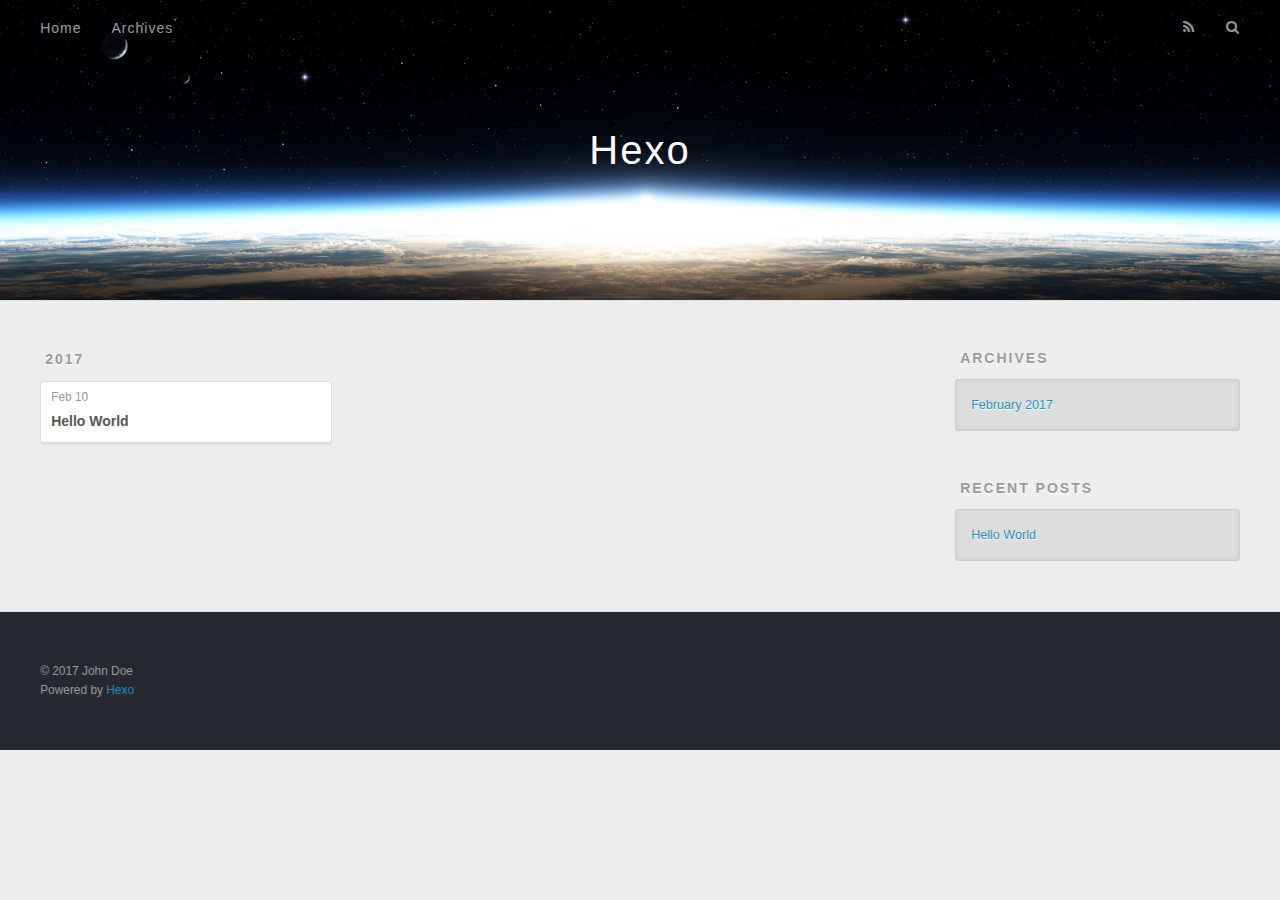
==== archives/index.html @ d7da6ee5 "Site updated: 2017-02-10 15:48:55" ====
<!DOCTYPE html>
<html>
<head>
  <meta charset="utf-8">
  
  <title>Archives | Hexo</title>
  <meta name="viewport" content="width=device-width, initial-scale=1, maximum-scale=1">
  <meta property="og:type" content="website">
<meta property="og:title" content="Hexo">
<meta property="og:url" content="http://yoursite.com/archives/index.html">
<meta property="og:site_name" content="Hexo">
<meta name="twitter:card" content="summary">
<meta name="twitter:title" content="Hexo">
  
    <link rel="alternate" href="/atom.xml" title="Hexo" type="application/atom+xml">
  
  
    <link rel="icon" href="/favicon.png">
  
  
    <link href="//fonts.googleapis.com/css?family=Source+Code+Pro" rel="stylesheet" type="text/css">
  
  <link rel="stylesheet" href="/css/style.css">
  

</head>

<body>
  <div id="container">
    <div id="wrap">
      <header id="header">
  <div id="banner"></div>
  <div id="header-outer" class="outer">
    <div id="header-title" class="inner">
      <h1 id="logo-wrap">
        <a href="/" id="logo">Hexo</a>
      </h1>
      
    </div>
    <div id="header-inner" class="inner">
      <nav id="main-nav">
        <a id="main-nav-toggle" class="nav-icon"></a>
        
          <a class="main-nav-link" href="/">Home</a>
        
          <a class="main-nav-link" href="/archives">Archives</a>
        
      </nav>
      <nav id="sub-nav">
        
          <a id="nav-rss-link" class="nav-icon" href="/atom.xml" title="RSS Feed"></a>
        
        <a id="nav-search-btn" class="nav-icon" title="Search"></a>
      </nav>
      <div id="search-form-wrap">
        <form action="//google.com/search" method="get" accept-charset="UTF-8" class="search-form"><input type="search" name="q" results="0" class="search-form-input" placeholder="Search"><button type="submit" class="search-form-submit">&#xF002;</button><input type="hidden" name="sitesearch" value="http://yoursite.com"></form>
      </div>
    </div>
  </div>
</header>
      <div class="outer">
        <section id="main">
  
  
    
    
      
      
      <section class="archives-wrap">
        <div class="archive-year-wrap">
          <a href="/archives/2017" class="archive-year">2017</a>
        </div>
        <div class="archives">
    
    <article class="archive-article archive-type-post">
  <div class="archive-article-inner">
    <header class="archive-article-header">
      <a href="/2017/02/10/hello-world/" class="archive-article-date">
  <time datetime="2017-02-10T07:02:36.493Z" itemprop="datePublished">Feb 10</time>
</a>
      
  
    <h1 itemprop="name">
      <a class="archive-article-title" href="/2017/02/10/hello-world/">Hello World</a>
    </h1>
  

    </header>
  </div>
</article>
  
  
    </div></section>
  

</section>
        
          <aside id="sidebar">
  
    

  
    

  
    
  
    
  <div class="widget-wrap">
    <h3 class="widget-title">Archives</h3>
    <div class="widget">
      <ul class="archive-list"><li class="archive-list-item"><a class="archive-list-link" href="/archives/2017/02/">February 2017</a></li></ul>
    </div>
  </div>


  
    
  <div class="widget-wrap">
    <h3 class="widget-title">Recent Posts</h3>
    <div class="widget">
      <ul>
        
          <li>
            <a href="/2017/02/10/hello-world/">Hello World</a>
          </li>
        
      </ul>
    </div>
  </div>

  
</aside>
        
      </div>
      <footer id="footer">
  
  <div class="outer">
    <div id="footer-info" class="inner">
      &copy; 2017 John Doe<br>
      Powered by <a href="http://hexo.io/" target="_blank">Hexo</a>
    </div>
  </div>
</footer>
    </div>
    <nav id="mobile-nav">
  
    <a href="/" class="mobile-nav-link">Home</a>
  
    <a href="/archives" class="mobile-nav-link">Archives</a>
  
</nav>
    

<script src="//ajax.googleapis.com/ajax/libs/jquery/2.0.3/jquery.min.js"></script>


  <link rel="stylesheet" href="/fancybox/jquery.fancybox.css">
  <script src="/fancybox/jquery.fancybox.pack.js"></script>


<script src="/js/script.js"></script>

  </div>
</body>
</html>
---- css/style.css ----
body {
  width: 100%;
}
body:before,
body:after {
  content: "";
  display: table;
}
body:after {
  clear: both;
}
html,
body,
div,
span,
applet,
object,
iframe,
h1,
h2,
h3,
h4,
h5,
h6,
p,
blockquote,
pre,
a,
abbr,
acronym,
address,
big,
cite,
code,
del,
dfn,
em,
img,
ins,
kbd,
q,
s,
samp,
small,
strike,
strong,
sub,
sup,
tt,
var,
dl,
dt,
dd,
ol,
ul,
li,
fieldset,
form,
label,
legend,
table,
caption,
tbody,
tfoot,
thead,
tr,
th,
td {
  margin: 0;
  padding: 0;
  border: 0;
  outline: 0;
  font-weight: inherit;
  font-style: inherit;
  font-family: inherit;
  font-size: 100%;
  vertical-align: baseline;
}
body {
  line-height: 1;
  color: #000;
  background: #fff;
}
ol,
ul {
  list-style: none;
}
table {
  border-collapse: separate;
  border-spacing: 0;
  vertical-align: middle;
}
caption,
th,
td {
  text-align: left;
  font-weight: normal;
  vertical-align: middle;
}
a img {
  border: none;
}
input,
button {
  margin: 0;
  padding: 0;
}
input::-moz-focus-inner,
button::-moz-focus-inner {
  border: 0;
  padding: 0;
}
@font-face {
  font-family: FontAwesome;
  font-style: normal;
  font-weight: normal;
  src: url("fonts/fontawesome-webfont.eot?v=#4.0.3");
  src: url("fonts/fontawesome-webfont.eot?#iefix&v=#4.0.3") format("embedded-opentype"), url("fonts/fontawesome-webfont.woff?v=#4.0.3") format("woff"), url("fonts/fontawesome-webfont.ttf?v=#4.0.3") format("truetype"), url("fonts/fontawesome-webfont.svg#fontawesomeregular?v=#4.0.3") format("svg");
}
html,
body,
#container {
  height: 100%;
}
body {
  background: #eee;
  font: 14px "Helvetica Neue", Helvetica, Arial, sans-serif;
  -webkit-text-size-adjust: 100%;
}
.outer {
  max-width: 1220px;
  margin: 0 auto;
  padding: 0 20px;
}
.outer:before,
.outer:after {
  content: "";
  display: table;
}
.outer:after {
  clear: both;
}
.inner {
  display: inline;
  float: left;
  width: 98.33333333333333%;
  margin: 0 0.833333333333333%;
}
.left,
.alignleft {
  float: left;
}
.right,
.alignright {
  float: right;
}
.clear {
  clear: both;
}
#container {
  position: relative;
}
.mobile-nav-on {
  overflow: hidden;
}
#wrap {
  height: 100%;
  width: 100%;
  position: absolute;
  top: 0;
  left: 0;
  -webkit-transition: 0.2s ease-out;
  -moz-transition: 0.2s ease-out;
  -ms-transition: 0.2s ease-out;
  transition: 0.2s ease-out;
  z-index: 1;
  background: #eee;
}
.mobile-nav-on #wrap {
  left: 280px;
}
@media screen and (min-width: 768px) {
  #main {
    display: inline;
    float: left;
    width: 73.33333333333333%;
    margin: 0 0.833333333333333%;
  }
}
.article-date,
.article-category-link,
.archive-year,
.widget-title {
  text-decoration: none;
  text-transform: uppercase;
  letter-spacing: 2px;
  color: #999;
  margin-bottom: 1em;
  margin-left: 5px;
  line-height: 1em;
  text-shadow: 0 1px #fff;
  font-weight: bold;
}
.article-inner,
.archive-article-inner {
  background: #fff;
  -webkit-box-shadow: 1px 2px 3px #ddd;
  box-shadow: 1px 2px 3px #ddd;
  border: 1px solid #ddd;
  border-radius: 3px;
}
.article-entry h1,
.widget h1 {
  font-size: 2em;
}
.article-entry h2,
.widget h2 {
  font-size: 1.5em;
}
.article-entry h3,
.widget h3 {
  font-size: 1.3em;
}
.article-entry h4,
.widget h4 {
  font-size: 1.2em;
}
.article-entry h5,
.widget h5 {
  font-size: 1em;
}
.article-entry h6,
.widget h6 {
  font-size: 1em;
  color: #999;
}
.article-entry hr,
.widget hr {
  border: 1px dashed #ddd;
}
.article-entry strong,
.widget strong {
  font-weight: bold;
}
.article-entry em,
.widget em,
.article-entry cite,
.widget cite {
  font-style: italic;
}
.article-entry sup,
.widget sup,
.article-entry sub,
.widget sub {
  font-size: 0.75em;
  line-height: 0;
  position: relative;
  vertical-align: baseline;
}
.article-entry sup,
.widget sup {
  top: -0.5em;
}
.article-entry sub,
.widget sub {
  bottom: -0.2em;
}
.article-entry small,
.widget small {
  font-size: 0.85em;
}
.article-entry acronym,
.widget acronym,
.article-entry abbr,
.widget abbr {
  border-bottom: 1px dotted;
}
.article-entry ul,
.widget ul,
.article-entry ol,
.widget ol,
.article-entry dl,
.widget dl {
  margin: 0 20px;
  line-height: 1.6em;
}
.article-entry ul ul,
.widget ul ul,
.article-entry ol ul,
.widget ol ul,
.article-entry ul ol,
.widget ul ol,
.article-entry ol ol,
.widget ol ol {
  margin-top: 0;
  margin-bottom: 0;
}
.article-entry ul,
.widget ul {
  list-style: disc;
}
.article-entry ol,
.widget ol {
  list-style: decimal;
}
.article-entry dt,
.widget dt {
  font-weight: bold;
}
#header {
  height: 300px;
  position: relative;
  border-bottom: 1px solid #ddd;
}
#header:before,
#header:after {
  content: "";
  position: absolute;
  left: 0;
  right: 0;
  height: 40px;
}
#header:before {
  top: 0;
  background: -webkit-linear-gradient(rgba(0,0,0,0.2), transparent);
  background: -moz-linear-gradient(rgba(0,0,0,0.2), transparent);
  background: -ms-linear-gradient(rgba(0,0,0,0.2), transparent);
  background: linear-gradient(rgba(0,0,0,0.2), transparent);
}
#header:after {
  bottom: 0;
  background: -webkit-linear-gradient(transparent, rgba(0,0,0,0.2));
  background: -moz-linear-gradient(transparent, rgba(0,0,0,0.2));
  background: -ms-linear-gradient(transparent, rgba(0,0,0,0.2));
  background: linear-gradient(transparent, rgba(0,0,0,0.2));
}
#header-outer {
  height: 100%;
  position: relative;
}
#header-inner {
  position: relative;
  overflow: hidden;
}
#banner {
  position: absolute;
  top: 0;
  left: 0;
  width: 100%;
  height: 100%;
  background: url("images/banner.jpg") center #000;
  -webkit-background-size: cover;
  -moz-background-size: cover;
  background-size: cover;
  z-index: -1;
}
#header-title {
  text-align: center;
  height: 40px;
  position: absolute;
  top: 50%;
  left: 0;
  margin-top: -20px;
}
#logo,
#subtitle {
  text-decoration: none;
  color: #fff;
  font-weight: 300;
  text-shadow: 0 1px 4px rgba(0,0,0,0.3);
}
#logo {
  font-size: 40px;
  line-height: 40px;
  letter-spacing: 2px;
}
#subtitle {
  font-size: 16px;
  line-height: 16px;
  letter-spacing: 1px;
}
#subtitle-wrap {
  margin-top: 16px;
}
#main-nav {
  float: left;
  margin-left: -15px;
}
.nav-icon,
.main-nav-link {
  float: left;
  color: #fff;
  opacity: 0.6;
  text-decoration: none;
  text-shadow: 0 1px rgba(0,0,0,0.2);
  -webkit-transition: opacity 0.2s;
  -moz-transition: opacity 0.2s;
  -ms-transition: opacity 0.2s;
  transition: opacity 0.2s;
  display: block;
  padding: 20px 15px;
}
.nav-icon:hover,
.main-nav-link:hover {
  opacity: 1;
}
.nav-icon {
  font-family: FontAwesome;
  text-align: center;
  font-size: 14px;
  width: 14px;
  height: 14px;
  padding: 20px 15px;
  position: relative;
  cursor: pointer;
}
.main-nav-link {
  font-weight: 300;
  letter-spacing: 1px;
}
@media screen and (max-width: 479px) {
  .main-nav-link {
    display: none;
  }
}
#main-nav-toggle {
  display: none;
}
#main-nav-toggle:before {
  content: "\f0c9";
}
@media screen and (max-width: 479px) {
  #main-nav-toggle {
    display: block;
  }
}
#sub-nav {
  float: right;
  margin-right: -15px;
}
#nav-rss-link:before {
  content: "\f09e";
}
#nav-search-btn:before {
  content: "\f002";
}
#search-form-wrap {
  position: absolute;
  top: 15px;
  width: 150px;
  height: 30px;
  right: -150px;
  opacity: 0;
  -webkit-transition: 0.2s ease-out;
  -moz-transition: 0.2s ease-out;
  -ms-transition: 0.2s ease-out;
  transition: 0.2s ease-out;
}
#search-form-wrap.on {
  opacity: 1;
  right: 0;
}
@media screen and (max-width: 479px) {
  #search-form-wrap {
    width: 100%;
    right: -100%;
  }
}
.search-form {
  position: absolute;
  top: 0;
  left: 0;
  right: 0;
  background: #fff;
  padding: 5px 15px;
  border-radius: 15px;
  -webkit-box-shadow: 0 0 10px rgba(0,0,0,0.3);
  box-shadow: 0 0 10px rgba(0,0,0,0.3);
}
.search-form-input {
  border: none;
  background: none;
  color: #555;
  width: 100%;
  font: 13px "Helvetica Neue", Helvetica, Arial, sans-serif;
  outline: none;
}
.search-form-input::-webkit-search-results-decoration,
.search-form-input::-webkit-search-cancel-button {
  -webkit-appearance: none;
}
.search-form-submit {
  position: absolute;
  top: 50%;
  right: 10px;
  margin-top: -7px;
  font: 13px FontAwesome;
  border: none;
  background: none;
  color: #bbb;
  cursor: pointer;
}
.search-form-submit:hover,
.search-form-submit:focus {
  color: #777;
}
.article {
  margin: 50px 0;
}
.article-inner {
  overflow: hidden;
}
.article-meta:before,
.article-meta:after {
  content: "";
  display: table;
}
.article-meta:after {
  clear: both;
}
.article-date {
  float: left;
}
.article-category {
  float: left;
  line-height: 1em;
  color: #ccc;
  text-shadow: 0 1px #fff;
  margin-left: 8px;
}
.article-category:before {
  content: "\2022";
}
.article-category-link {
  margin: 0 12px 1em;
}
.article-header {
  padding: 20px 20px 0;
}
.article-title {
  text-decoration: none;
  font-size: 2em;
  font-weight: bold;
  color: #555;
  line-height: 1.1em;
  -webkit-transition: color 0.2s;
  -moz-transition: color 0.2s;
  -ms-transition: color 0.2s;
  transition: color 0.2s;
}
a.article-title:hover {
  color: #258fb8;
}
.article-entry {
  color: #555;
  padding: 0 20px;
}
.article-entry:before,
.article-entry:after {
  content: "";
  display: table;
}
.article-entry:after {
  clear: both;
}
.article-entry p,
.article-entry table {
  line-height: 1.6em;
  margin: 1.6em 0;
}
.article-entry h1,
.article-entry h2,
.article-entry h3,
.article-entry h4,
.article-entry h5,
.article-entry h6 {
  font-weight: bold;
}
.article-entry h1,
.article-entry h2,
.article-entry h3,
.article-entry h4,
.article-entry h5,
.article-entry h6 {
  line-height: 1.1em;
  margin: 1.1em 0;
}
.article-entry a {
  color: #258fb8;
  text-decoration: none;
}
.article-entry a:hover {
  text-decoration: underline;
}
.article-entry ul,
.article-entry ol,
.article-entry dl {
  margin-top: 1.6em;
  margin-bottom: 1.6em;
}
.article-entry img,
.article-entry video {
  max-width: 100%;
  height: auto;
  display: block;
  margin: auto;
}
.article-entry iframe {
  border: none;
}
.article-entry table {
  width: 100%;
  border-collapse: collapse;
  border-spacing: 0;
}
.article-entry th {
  font-weight: bold;
  border-bottom: 3px solid #ddd;
  padding-bottom: 0.5em;
}
.article-entry td {
  border-bottom: 1px solid #ddd;
  padding: 10px 0;
}
.article-entry blockquote {
  font-family: Georgia, "Times New Roman", serif;
  font-size: 1.4em;
  margin: 1.6em 20px;
  text-align: center;
}
.article-entry blockquote footer {
  font-size: 14px;
  margin: 1.6em 0;
  font-family: "Helvetica Neue", Helvetica, Arial, sans-serif;
}
.article-entry blockquote footer cite:before {
  content: "—";
  padding: 0 0.5em;
}
.article-entry .pullquote {
  text-align: left;
  width: 45%;
  margin: 0;
}
.article-entry .pullquote.left {
  margin-left: 0.5em;
  margin-right: 1em;
}
.article-entry .pullquote.right {
  margin-right: 0.5em;
  margin-left: 1em;
}
.article-entry .caption {
  color: #999;
  display: block;
  font-size: 0.9em;
  margin-top: 0.5em;
  position: relative;
  text-align: center;
}
.article-entry .video-container {
  position: relative;
  padding-top: 56.25%;
  height: 0;
  overflow: hidden;
}
.article-entry .video-container iframe,
.article-entry .video-container object,
.article-entry .video-container embed {
  position: absolute;
  top: 0;
  left: 0;
  width: 100%;
  height: 100%;
  margin-top: 0;
}
.article-more-link a {
  display: inline-block;
  line-height: 1em;
  padding: 6px 15px;
  border-radius: 15px;
  background: #eee;
  color: #999;
  text-shadow: 0 1px #fff;
  text-decoration: none;
}
.article-more-link a:hover {
  background: #258fb8;
  color: #fff;
  text-decoration: none;
  text-shadow: 0 1px #1e7293;
}
.article-footer {
  font-size: 0.85em;
  line-height: 1.6em;
  border-top: 1px solid #ddd;
  padding-top: 1.6em;
  margin: 0 20px 20px;
}
.article-footer:before,
.article-footer:after {
  content: "";
  display: table;
}
.article-footer:after {
  clear: both;
}
.article-footer a {
  color: #999;
  text-decoration: none;
}
.article-footer a:hover {
  color: #555;
}
.article-tag-list-item {
  float: left;
  margin-right: 10px;
}
.article-tag-list-link:before {
  content: "#";
}
.article-comment-link {
  float: right;
}
.article-comment-link:before {
  content: "\f075";
  font-family: FontAwesome;
  padding-right: 8px;
}
.article-share-link {
  cursor: pointer;
  float: right;
  margin-left: 20px;
}
.article-share-link:before {
  content: "\f064";
  font-family: FontAwesome;
  padding-right: 6px;
}
#article-nav {
  position: relative;
}
#article-nav:before,
#article-nav:after {
  content: "";
  display: table;
}
#article-nav:after {
  clear: both;
}
@media screen and (min-width: 768px) {
  #article-nav {
    margin: 50px 0;
  }
  #article-nav:before {
    width: 8px;
    height: 8px;
    position: absolute;
    top: 50%;
    left: 50%;
    margin-top: -4px;
    margin-left: -4px;
    content: "";
    border-radius: 50%;
    background: #ddd;
    -webkit-box-shadow: 0 1px 2px #fff;
    box-shadow: 0 1px 2px #fff;
  }
}
.article-nav-link-wrap {
  text-decoration: none;
  text-shadow: 0 1px #fff;
  color: #999;
  -webkit-box-sizing: border-box;
  -moz-box-sizing: border-box;
  box-sizing: border-box;
  margin-top: 50px;
  text-align: center;
  display: block;
}
.article-nav-link-wrap:hover {
  color: #555;
}
@media screen and (min-width: 768px) {
  .article-nav-link-wrap {
    width: 50%;
    margin-top: 0;
  }
}
@media screen and (min-width: 768px) {
  #article-nav-newer {
    float: left;
    text-align: right;
    padding-right: 20px;
  }
}
@media screen and (min-width: 768px) {
  #article-nav-older {
    float: right;
    text-align: left;
    padding-left: 20px;
  }
}
.article-nav-caption {
  text-transform: uppercase;
  letter-spacing: 2px;
  color: #ddd;
  line-height: 1em;
  font-weight: bold;
}
#article-nav-newer .article-nav-caption {
  margin-right: -2px;
}
.article-nav-title {
  font-size: 0.85em;
  line-height: 1.6em;
  margin-top: 0.5em;
}
.article-share-box {
  position: absolute;
  display: none;
  background: #fff;
  -webkit-box-shadow: 1px 2px 10px rgba(0,0,0,0.2);
  box-shadow: 1px 2px 10px rgba(0,0,0,0.2);
  border-radius: 3px;
  margin-left: -145px;
  overflow: hidden;
  z-index: 1;
}
.article-share-box.on {
  display: block;
}
.article-share-input {
  width: 100%;
  background: none;
  -webkit-box-sizing: border-box;
  -moz-box-sizing: border-box;
  box-sizing: border-box;
  font: 14px "Helvetica Neue", Helvetica, Arial, sans-serif;
  padding: 0 15px;
  color: #555;
  outline: none;
  border: 1px solid #ddd;
  border-radius: 3px 3px 0 0;
  height: 36px;
  line-height: 36px;
}
.article-share-links {
  background: #eee;
}
.article-share-links:before,
.article-share-links:after {
  content: "";
  display: table;
}
.article-share-links:after {
  clear: both;
}
.article-share-twitter,
.article-share-facebook,
.article-share-pinterest,
.article-share-google {
  width: 50px;
  height: 36px;
  display: block;
  float: left;
  position: relative;
  color: #999;
  text-shadow: 0 1px #fff;
}
.article-share-twitter:before,
.article-share-facebook:before,
.article-share-pinterest:before,
.article-share-google:before {
  font-size: 20px;
  font-family: FontAwesome;
  width: 20px;
  height: 20px;
  position: absolute;
  top: 50%;
  left: 50%;
  margin-top: -10px;
  margin-left: -10px;
  text-align: center;
}
.article-share-twitter:hover,
.article-share-facebook:hover,
.article-share-pinterest:hover,
.article-share-google:hover {
  color: #fff;
}
.article-share-twitter:before {
  content: "\f099";
}
.article-share-twitter:hover {
  background: #00aced;
  text-shadow: 0 1px #008abe;
}
.article-share-facebook:before {
  content: "\f09a";
}
.article-share-facebook:hover {
  background: #3b5998;
  text-shadow: 0 1px #2f477a;
}
.article-share-pinterest:before {
  content: "\f0d2";
}
.article-share-pinterest:hover {
  background: #cb2027;
  text-shadow: 0 1px #a21a1f;
}
.article-share-google:before {
  content: "\f0d5";
}
.article-share-google:hover {
  background: #dd4b39;
  text-shadow: 0 1px #be3221;
}
.article-gallery {
  background: #000;
  position: relative;
}
.article-gallery-photos {
  position: relative;
  overflow: hidden;
}
.article-gallery-img {
  display: none;
  max-width: 100%;
}
.article-gallery-img:first-child {
  display: block;
}
.article-gallery-img.loaded {
  position: absolute;
  display: block;
}
.article-gallery-img img {
  display: block;
  max-width: 100%;
  margin: 0 auto;
}
#comments {
  background: #fff;
  -webkit-box-shadow: 1px 2px 3px #ddd;
  box-shadow: 1px 2px 3px #ddd;
  padding: 20px;
  border: 1px solid #ddd;
  border-radius: 3px;
  margin: 50px 0;
}
#comments a {
  color: #258fb8;
}
.archives-wrap {
  margin: 50px 0;
}
.archives:before,
.archives:after {
  content: "";
  display: table;
}
.archives:after {
  clear: both;
}
.archive-year-wrap {
  margin-bottom: 1em;
}
.archives {
  -webkit-column-gap: 10px;
  -moz-column-gap: 10px;
  column-gap: 10px;
}
@media screen and (min-width: 480px) and (max-width: 767px) {
  .archives {
    -webkit-column-count: 2;
    -moz-column-count: 2;
    column-count: 2;
  }
}
@media screen and (min-width: 768px) {
  .archives {
    -webkit-column-count: 3;
    -moz-column-count: 3;
    column-count: 3;
  }
}
.archive-article {
  -webkit-column-break-inside: avoid;
  page-break-inside: avoid;
  overflow: hidden;
  break-inside: avoid-column;
}
.archive-article-inner {
  padding: 10px;
  margin-bottom: 15px;
}
.archive-article-title {
  text-decoration: none;
  font-weight: bold;
  color: #555;
  -webkit-transition: color 0.2s;
  -moz-transition: color 0.2s;
  -ms-transition: color 0.2s;
  transition: color 0.2s;
  line-height: 1.6em;
}
.archive-article-title:hover {
  color: #258fb8;
}
.archive-article-footer {
  margin-top: 1em;
}
.archive-article-date {
  color: #999;
  text-decoration: none;
  font-size: 0.85em;
  line-height: 1em;
  margin-bottom: 0.5em;
  display: block;
}
#page-nav {
  margin: 50px auto;
  background: #fff;
  -webkit-box-shadow: 1px 2px 3px #ddd;
  box-shadow: 1px 2px 3px #ddd;
  border: 1px solid #ddd;
  border-radius: 3px;
  text-align: center;
  color: #999;
  overflow: hidden;
}
#page-nav:before,
#page-nav:after {
  content: "";
  display: table;
}
#page-nav:after {
  clear: both;
}
#page-nav a,
#page-nav span {
  padding: 10px 20px;
  line-height: 1;
  height: 2ex;
}
#page-nav a {
  color: #999;
  text-decoration: none;
}
#page-nav a:hover {
  background: #999;
  color: #fff;
}
#page-nav .prev {
  float: left;
}
#page-nav .next {
  float: right;
}
#page-nav .page-number {
  display: inline-block;
}
@media screen and (max-width: 479px) {
  #page-nav .page-number {
    display: none;
  }
}
#page-nav .current {
  color: #555;
  font-weight: bold;
}
#page-nav .space {
  color: #ddd;
}
#footer {
  background: #262a30;
  padding: 50px 0;
  border-top: 1px solid #ddd;
  color: #999;
}
#footer a {
  color: #258fb8;
  text-decoration: none;
}
#footer a:hover {
  text-decoration: underline;
}
#footer-info {
  line-height: 1.6em;
  font-size: 0.85em;
}
.article-entry pre,
.article-entry .highlight {
  background: #2d2d2d;
  margin: 0 -20px;
  padding: 15px 20px;
  border-style: solid;
  border-color: #ddd;
  border-width: 1px 0;
  overflow: auto;
  color: #ccc;
  line-height: 22.400000000000002px;
}
.article-entry .highlight .gutter pre,
.article-entry .gist .gist-file .gist-data .line-numbers {
  color: #666;
  font-size: 0.85em;
}
.article-entry pre,
.article-entry code {
  font-family: "Source Code Pro", Consolas, Monaco, Menlo, Consolas, monospace;
}
.article-entry code {
  background: #eee;
  text-shadow: 0 1px #fff;
  padding: 0 0.3em;
}
.article-entry pre code {
  background: none;
  text-shadow: none;
  padding: 0;
}
.article-entry .highlight pre {
  border: none;
  margin: 0;
  padding: 0;
}
.article-entry .highlight table {
  margin: 0;
  width: auto;
}
.article-entry .highlight td {
  border: none;
  padding: 0;
}
.article-entry .highlight figcaption {
  font-size: 0.85em;
  color: #999;
  line-height: 1em;
  margin-bottom: 1em;
}
.article-entry .highlight figcaption:before,
.article-entry .highlight figcaption:after {
  content: "";
  display: table;
}
.article-entry .highlight figcaption:after {
  clear: both;
}
.article-entry .highlight figcaption a {
  float: right;
}
.article-entry .highlight .gutter pre {
  text-align: right;
  padding-right: 20px;
}
.article-entry .highlight .line {
  height: 22.400000000000002px;
}
.article-entry .highlight .line.marked {
  background: #515151;
}
.article-entry .gist {
  margin: 0 -20px;
  border-style: solid;
  border-color: #ddd;
  border-width: 1px 0;
  background: #2d2d2d;
  padding: 15px 20px 15px 0;
}
.article-entry .gist .gist-file {
  border: none;
  font-family: "Source Code Pro", Consolas, Monaco, Menlo, Consolas, monospace;
  margin: 0;
}
.article-entry .gist .gist-file .gist-data {
  background: none;
  border: none;
}
.article-entry .gist .gist-file .gist-data .line-numbers {
  background: none;
  border: none;
  padding: 0 20px 0 0;
}
.article-entry .gist .gist-file .gist-data .line-data {
  padding: 0 !important;
}
.article-entry .gist .gist-file .highlight {
  margin: 0;
  padding: 0;
  border: none;
}
.article-entry .gist .gist-file .gist-meta {
  background: #2d2d2d;
  color: #999;
  font: 0.85em "Helvetica Neue", Helvetica, Arial, sans-serif;
  text-shadow: 0 0;
  padding: 0;
  margin-top: 1em;
  margin-left: 20px;
}
.article-entry .gist .gist-file .gist-meta a {
  color: #258fb8;
  font-weight: normal;
}
.article-entry .gist .gist-file .gist-meta a:hover {
  text-decoration: underline;
}
pre .comment,
pre .title {
  color: #999;
}
pre .variable,
pre .attribute,
pre .tag,
pre .regexp,
pre .ruby .constant,
pre .xml .tag .title,
pre .xml .pi,
pre .xml .doctype,
pre .html .doctype,
pre .css .id,
pre .css .class,
pre .css .pseudo {
  color: #f2777a;
}
pre .number,
pre .preprocessor,
pre .built_in,
pre .literal,
pre .params,
pre .constant {
  color: #f99157;
}
pre .class,
pre .ruby .class .title,
pre .css .rules .attribute {
  color: #9c9;
}
pre .string,
pre .value,
pre .inheritance,
pre .header,
pre .ruby .symbol,
pre .xml .cdata {
  color: #9c9;
}
pre .css .hexcolor {
  color: #6cc;
}
pre .function,
pre .python .decorator,
pre .python .title,
pre .ruby .function .title,
pre .ruby .title .keyword,
pre .perl .sub,
pre .javascript .title,
pre .coffeescript .title {
  color: #69c;
}
pre .keyword,
pre .javascript .function {
  color: #c9c;
}
@media screen and (max-width: 479px) {
  #mobile-nav {
    position: absolute;
    top: 0;
    left: 0;
    width: 280px;
    height: 100%;
    background: #191919;
    border-right: 1px solid #fff;
  }
}
@media screen and (max-width: 479px) {
  .mobile-nav-link {
    display: block;
    color: #999;
    text-decoration: none;
    padding: 15px 20px;
    font-weight: bold;
  }
  .mobile-nav-link:hover {
    color: #fff;
  }
}
@media screen and (min-width: 768px) {
  #sidebar {
    display: inline;
    float: left;
    width: 23.333333333333332%;
    margin: 0 0.833333333333333%;
  }
}
.widget-wrap {
  margin: 50px 0;
}
.widget {
  color: #777;
  text-shadow: 0 1px #fff;
  background: #ddd;
  -webkit-box-shadow: 0 -1px 4px #ccc inset;
  box-shadow: 0 -1px 4px #ccc inset;
  border: 1px solid #ccc;
  padding: 15px;
  border-radius: 3px;
}
.widget a {
  color: #258fb8;
  text-decoration: none;
}
.widget a:hover {
  text-decoration: underline;
}
.widget ul ul,
.widget ol ul,
.widget dl ul,
.widget ul ol,
.widget ol ol,
.widget dl ol,
.widget ul dl,
.widget ol dl,
.widget dl dl {
  margin-left: 15px;
  list-style: disc;
}
.widget {
  line-height: 1.6em;
  word-wrap: break-word;
  font-size: 0.9em;
}
.widget ul,
.widget ol {
  list-style: none;
  margin: 0;
}
.widget ul ul,
.widget ol ul,
.widget ul ol,
.widget ol ol {
  margin: 0 20px;
}
.widget ul ul,
.widget ol ul {
  list-style: disc;
}
.widget ul ol,
.widget ol ol {
  list-style: decimal;
}
.category-list-count,
.tag-list-count,
.archive-list-count {
  padding-left: 5px;
  color: #999;
  font-size: 0.85em;
}
.category-list-count:before,
.tag-list-count:before,
.archive-list-count:before {
  content: "(";
}
.category-list-count:after,
.tag-list-count:after,
.archive-list-count:after {
  content: ")";
}
.tagcloud a {
  margin-right: 5px;
  display: inline-block;
}
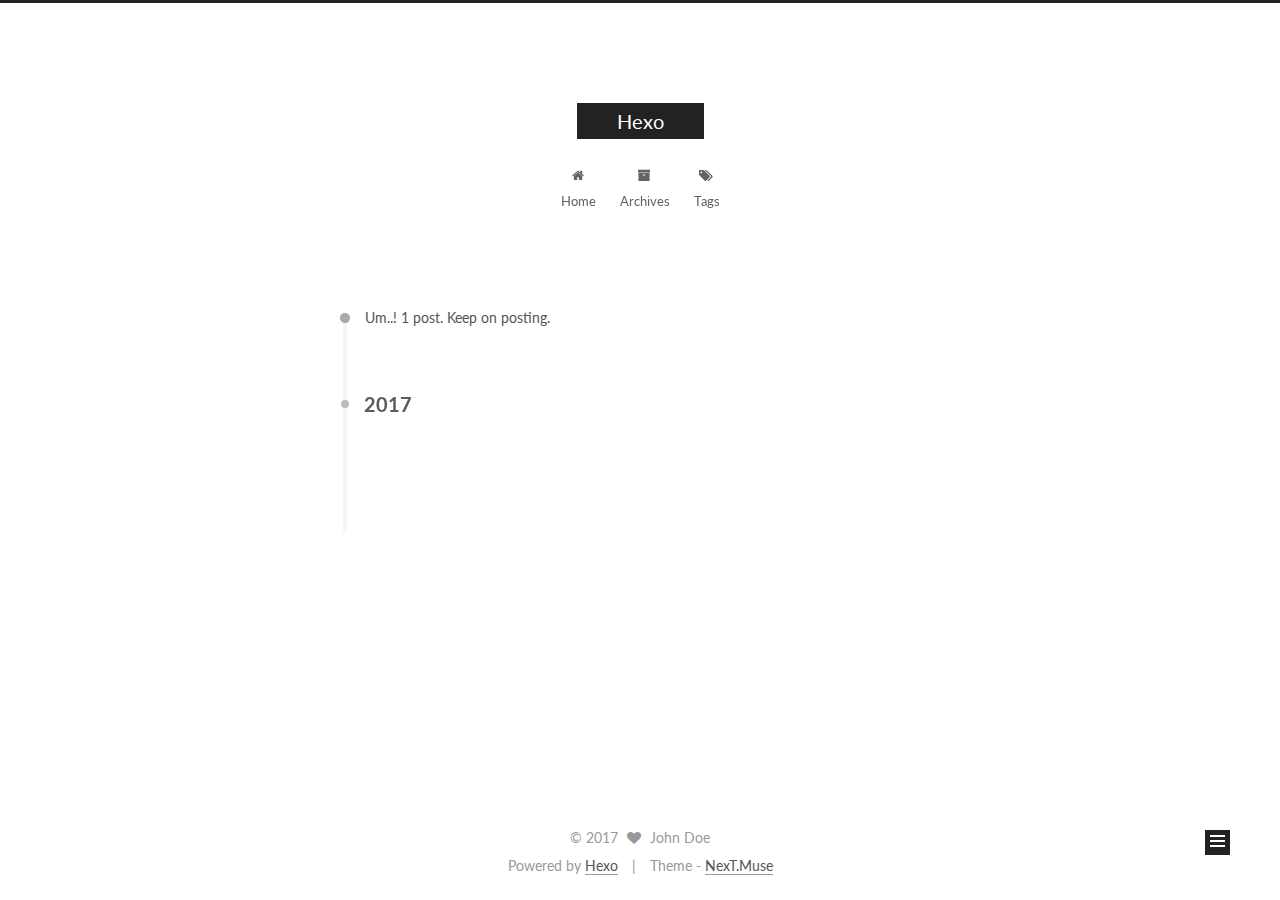
==== commit 0d3468b9: "Site updated: 2017-02-10 18:00:28" ====
--- a/archives/index.html
+++ b/archives/index.html
@@ -1,166 +1,522 @@
-<!DOCTYPE html>
-<html>
+<!doctype html>
+
+
+
+  
+
+
+<html class="theme-next muse use-motion" lang="">
 <head>
-  <meta charset="utf-8">
-  
-  <title>Archives | Hexo</title>
-  <meta name="viewport" content="width=device-width, initial-scale=1, maximum-scale=1">
-  <meta property="og:type" content="website">
+  <meta charset="UTF-8"/>
+<meta http-equiv="X-UA-Compatible" content="IE=edge" />
+<meta name="viewport" content="width=device-width, initial-scale=1, maximum-scale=1"/>
+
+
+
+<meta http-equiv="Cache-Control" content="no-transform" />
+<meta http-equiv="Cache-Control" content="no-siteapp" />
+
+
+
+
+
+
+
+
+
+
+
+
+
+
+
+  
+  
+  <link href="/lib/fancybox/source/jquery.fancybox.css?v=2.1.5" rel="stylesheet" type="text/css" />
+
+
+
+
+  
+  
+  
+  
+
+  
+    
+    
+  
+
+  
+
+  
+
+  
+
+  
+
+  
+    
+    
+    <link href="//fonts.googleapis.com/css?family=Lato:300,300italic,400,400italic,700,700italic&subset=latin,latin-ext" rel="stylesheet" type="text/css">
+  
+
+
+
+
+
+
+<link href="/lib/font-awesome/css/font-awesome.min.css?v=4.6.2" rel="stylesheet" type="text/css" />
+
+<link href="/css/main.css?v=5.1.0" rel="stylesheet" type="text/css" />
+
+
+  <meta name="keywords" content="Hexo, NexT" />
+
+
+
+
+
+
+
+
+  <link rel="shortcut icon" type="image/x-icon" href="/favicon.ico?v=5.1.0" />
+
+
+
+
+
+
+<meta property="og:type" content="website">
 <meta property="og:title" content="Hexo">
 <meta property="og:url" content="http://yoursite.com/archives/index.html">
 <meta property="og:site_name" content="Hexo">
 <meta name="twitter:card" content="summary">
 <meta name="twitter:title" content="Hexo">
-  
-    <link rel="alternate" href="/atom.xml" title="Hexo" type="application/atom+xml">
-  
-  
-    <link rel="icon" href="/favicon.png">
-  
-  
-    <link href="//fonts.googleapis.com/css?family=Source+Code+Pro" rel="stylesheet" type="text/css">
-  
-  <link rel="stylesheet" href="/css/style.css">
-  
-
+
+
+
+<script type="text/javascript" id="hexo.configurations">
+  var NexT = window.NexT || {};
+  var CONFIG = {
+    root: '/',
+    scheme: 'Muse',
+    sidebar: {"position":"left","display":"post"},
+    fancybox: true,
+    motion: true,
+    duoshuo: {
+      userId: '0',
+      author: 'Author'
+    },
+    algolia: {
+      applicationID: '',
+      apiKey: '',
+      indexName: '',
+      hits: {"per_page":10},
+      labels: {"input_placeholder":"Search for Posts","hits_empty":"We didn't find any results for the search: ${query}","hits_stats":"${hits} results found in ${time} ms"}
+    }
+  };
+</script>
+
+
+
+  <link rel="canonical" href="http://yoursite.com/archives/"/>
+
+
+
+
+
+  <title> Archive | Hexo </title>
 </head>
 
-<body>
-  <div id="container">
-    <div id="wrap">
-      <header id="header">
-  <div id="banner"></div>
-  <div id="header-outer" class="outer">
-    <div id="header-title" class="inner">
-      <h1 id="logo-wrap">
-        <a href="/" id="logo">Hexo</a>
+<body itemscope itemtype="http://schema.org/WebPage" lang="">
+
+  
+
+
+
+
+
+
+
+
+
+
+
+
+
+
+  
+  
+    
+  
+
+  <div class="container one-collumn sidebar-position-left  page-archive  ">
+    <div class="headband"></div>
+
+    <header id="header" class="header" itemscope itemtype="http://schema.org/WPHeader">
+      <div class="header-inner"><div class="site-meta ">
+  
+
+  <div class="custom-logo-site-title">
+    <a href="/"  class="brand" rel="start">
+      <span class="logo-line-before"><i></i></span>
+      <span class="site-title">Hexo</span>
+      <span class="logo-line-after"><i></i></span>
+    </a>
+  </div>
+    
+      <p class="site-subtitle"></p>
+    
+</div>
+
+<div class="site-nav-toggle">
+  <button>
+    <span class="btn-bar"></span>
+    <span class="btn-bar"></span>
+    <span class="btn-bar"></span>
+  </button>
+</div>
+
+<nav class="site-nav">
+  
+
+  
+    <ul id="menu" class="menu">
+      
+        
+        <li class="menu-item menu-item-home">
+          <a href="/" rel="section">
+            
+              <i class="menu-item-icon fa fa-fw fa-home"></i> <br />
+            
+            Home
+          </a>
+        </li>
+      
+        
+        <li class="menu-item menu-item-archives">
+          <a href="/archives" rel="section">
+            
+              <i class="menu-item-icon fa fa-fw fa-archive"></i> <br />
+            
+            Archives
+          </a>
+        </li>
+      
+        
+        <li class="menu-item menu-item-tags">
+          <a href="/tags" rel="section">
+            
+              <i class="menu-item-icon fa fa-fw fa-tags"></i> <br />
+            
+            Tags
+          </a>
+        </li>
+      
+
+      
+    </ul>
+  
+
+  
+</nav>
+
+
+
+ </div>
+    </header>
+
+    <main id="main" class="main">
+      <div class="main-inner">
+        <div class="content-wrap">
+          <div id="content" class="content">
+            
+
+  <section id="posts" class="posts-collapse">
+    <span class="archive-move-on"></span>
+
+    <span class="archive-page-counter">
+      
+      
+      
+        
+      
+      Um..! 1 post. Keep on posting.
+    </span>
+
+    
+
+      
+      
+      
+
+      
+        
+        <div class="collection-title">
+          <h2 class="archive-year motion-element" id="archive-year-2017">2017</h2>
+        </div>
+      
+      
+
+      
+
+  <article class="post post-type-normal" itemscope itemtype="http://schema.org/Article">
+    <header class="post-header">
+
+      <h1 class="post-title">
+        
+            <a class="post-title-link" href="/2017/02/10/hello-world/" itemprop="url">
+              
+                <span itemprop="name">Hello World</span>
+              
+            </a>
+        
       </h1>
-      
-    </div>
-    <div id="header-inner" class="inner">
-      <nav id="main-nav">
-        <a id="main-nav-toggle" class="nav-icon"></a>
-        
-          <a class="main-nav-link" href="/">Home</a>
-        
-          <a class="main-nav-link" href="/archives">Archives</a>
-        
-      </nav>
-      <nav id="sub-nav">
-        
-          <a id="nav-rss-link" class="nav-icon" href="/atom.xml" title="RSS Feed"></a>
-        
-        <a id="nav-search-btn" class="nav-icon" title="Search"></a>
-      </nav>
-      <div id="search-form-wrap">
-        <form action="//google.com/search" method="get" accept-charset="UTF-8" class="search-form"><input type="search" name="q" results="0" class="search-form-input" placeholder="Search"><button type="submit" class="search-form-submit">&#xF002;</button><input type="hidden" name="sitesearch" value="http://yoursite.com"></form>
+
+      <div class="post-meta">
+        <time class="post-time" itemprop="dateCreated"
+              datetime="2017-02-10T15:02:36+08:00"
+              content="2017-02-10" >
+          02-10
+        </time>
       </div>
+
+    </header>
+  </article>
+
+
+
+    
+
+  </section>
+
+  
+
+
+          
+          </div>
+          
+
+
+          
+
+        </div>
+        
+          
+  
+  <div class="sidebar-toggle">
+    <div class="sidebar-toggle-line-wrap">
+      <span class="sidebar-toggle-line sidebar-toggle-line-first"></span>
+      <span class="sidebar-toggle-line sidebar-toggle-line-middle"></span>
+      <span class="sidebar-toggle-line sidebar-toggle-line-last"></span>
     </div>
   </div>
-</header>
-      <div class="outer">
-        <section id="main">
-  
-  
-    
-    
-      
-      
-      <section class="archives-wrap">
-        <div class="archive-year-wrap">
-          <a href="/archives/2017" class="archive-year">2017</a>
+
+  <aside id="sidebar" class="sidebar">
+    <div class="sidebar-inner">
+
+      
+
+      
+
+      <section class="site-overview sidebar-panel sidebar-panel-active">
+        <div class="site-author motion-element" itemprop="author" itemscope itemtype="http://schema.org/Person">
+          <img class="site-author-image" itemprop="image"
+               src="/images/avatar.gif"
+               alt="John Doe" />
+          <p class="site-author-name" itemprop="name">John Doe</p>
+          <p class="site-description motion-element" itemprop="description"></p>
         </div>
-        <div class="archives">
-    
-    <article class="archive-article archive-type-post">
-  <div class="archive-article-inner">
-    <header class="archive-article-header">
-      <a href="/2017/02/10/hello-world/" class="archive-article-date">
-  <time datetime="2017-02-10T07:02:36.493Z" itemprop="datePublished">Feb 10</time>
-</a>
-      
-  
-    <h1 itemprop="name">
-      <a class="archive-article-title" href="/2017/02/10/hello-world/">Hello World</a>
-    </h1>
-  
-
-    </header>
-  </div>
-</article>
-  
-  
-    </div></section>
-  
-
-</section>
-        
-          <aside id="sidebar">
-  
-    
-
-  
-    
-
-  
-    
-  
-    
-  <div class="widget-wrap">
-    <h3 class="widget-title">Archives</h3>
-    <div class="widget">
-      <ul class="archive-list"><li class="archive-list-item"><a class="archive-list-link" href="/archives/2017/02/">February 2017</a></li></ul>
+        <nav class="site-state motion-element">
+        
+          
+            <div class="site-state-item site-state-posts">
+              <a href="/archives">
+                <span class="site-state-item-count">1</span>
+                <span class="site-state-item-name">posts</span>
+              </a>
+            </div>
+          
+
+          
+
+          
+
+        </nav>
+
+        
+
+        <div class="links-of-author motion-element">
+          
+        </div>
+
+        
+        
+
+        
+        
+
+        
+
+
+      </section>
+
+      
+
+    </div>
+  </aside>
+
+
+        
+      </div>
+    </main>
+
+    <footer id="footer" class="footer">
+      <div class="footer-inner">
+        <div class="copyright" >
+  
+  &copy; 
+  <span itemprop="copyrightYear">2017</span>
+  <span class="with-love">
+    <i class="fa fa-heart"></i>
+  </span>
+  <span class="author" itemprop="copyrightHolder">John Doe</span>
+</div>
+
+
+<div class="powered-by">
+  Powered by <a class="theme-link" href="https://hexo.io">Hexo</a>
+</div>
+
+<div class="theme-info">
+  Theme -
+  <a class="theme-link" href="https://github.com/iissnan/hexo-theme-next">
+    NexT.Muse
+  </a>
+</div>
+
+
+        
+
+        
+      </div>
+    </footer>
+
+    <div class="back-to-top">
+      <i class="fa fa-arrow-up"></i>
     </div>
   </div>
 
-
-  
-    
-  <div class="widget-wrap">
-    <h3 class="widget-title">Recent Posts</h3>
-    <div class="widget">
-      <ul>
-        
-          <li>
-            <a href="/2017/02/10/hello-world/">Hello World</a>
-          </li>
-        
-      </ul>
-    </div>
-  </div>
-
-  
-</aside>
-        
-      </div>
-      <footer id="footer">
-  
-  <div class="outer">
-    <div id="footer-info" class="inner">
-      &copy; 2017 John Doe<br>
-      Powered by <a href="http://hexo.io/" target="_blank">Hexo</a>
-    </div>
-  </div>
-</footer>
-    </div>
-    <nav id="mobile-nav">
-  
-    <a href="/" class="mobile-nav-link">Home</a>
-  
-    <a href="/archives" class="mobile-nav-link">Archives</a>
-  
-</nav>
-    
-
-<script src="//ajax.googleapis.com/ajax/libs/jquery/2.0.3/jquery.min.js"></script>
-
-
-  <link rel="stylesheet" href="/fancybox/jquery.fancybox.css">
-  <script src="/fancybox/jquery.fancybox.pack.js"></script>
-
-
-<script src="/js/script.js"></script>
-
-  </div>
+  
+
+<script type="text/javascript">
+  if (Object.prototype.toString.call(window.Promise) !== '[object Function]') {
+    window.Promise = null;
+  }
+</script>
+
+
+
+
+
+
+
+
+
+  
+
+
+
+
+  
+  <script type="text/javascript" src="/lib/jquery/index.js?v=2.1.3"></script>
+
+  
+  <script type="text/javascript" src="/lib/fastclick/lib/fastclick.min.js?v=1.0.6"></script>
+
+  
+  <script type="text/javascript" src="/lib/jquery_lazyload/jquery.lazyload.js?v=1.9.7"></script>
+
+  
+  <script type="text/javascript" src="/lib/velocity/velocity.min.js?v=1.2.1"></script>
+
+  
+  <script type="text/javascript" src="/lib/velocity/velocity.ui.min.js?v=1.2.1"></script>
+
+  
+  <script type="text/javascript" src="/lib/fancybox/source/jquery.fancybox.pack.js?v=2.1.5"></script>
+
+
+  
+
+
+  <script type="text/javascript" src="/js/src/utils.js?v=5.1.0"></script>
+
+  <script type="text/javascript" src="/js/src/motion.js?v=5.1.0"></script>
+
+
+
+  
+  
+
+  
+  
+    <script type="text/javascript" id="motion.page.archive">
+      $('.archive-year').velocity('transition.slideLeftIn');
+    </script>
+  
+
+
+  
+
+
+  <script type="text/javascript" src="/js/src/bootstrap.js?v=5.1.0"></script>
+
+
+
+  
+
+
+
+  
+
+
+
+
+	
+
+
+
+
+
+  
+
+
+
+
+
+  
+
+
+
+
+
+  
+
+
+
+  
+  
+
+  
+
+  
+
+  
+
+  
+
+
 </body>
-</html>+</html>
--- a/css/main.css
+++ b/css/main.css
@@ -0,0 +1,2529 @@
+/* normalize.css v3.0.2 | MIT License | git.io/normalize */
+html {
+  font-family: sans-serif; /* 1 */
+  -ms-text-size-adjust: 100%; /* 2 */
+  -webkit-text-size-adjust: 100%; /* 2 */
+}
+body {
+  margin: 0;
+}
+article,
+aside,
+details,
+figcaption,
+figure,
+footer,
+header,
+hgroup,
+main,
+menu,
+nav,
+section,
+summary {
+  display: block;
+}
+audio,
+canvas,
+progress,
+video {
+  display: inline-block; /* 1 */
+  vertical-align: baseline; /* 2 */
+}
+audio:not([controls]) {
+  display: none;
+  height: 0;
+}
+[hidden],
+template {
+  display: none;
+}
+a {
+  background-color: transparent;
+}
+a:active,
+a:hover {
+  outline: 0;
+}
+abbr[title] {
+  border-bottom: 1px dotted;
+}
+b,
+strong {
+  font-weight: bold;
+}
+dfn {
+  font-style: italic;
+}
+h1 {
+  font-size: 2em;
+  margin: 0.67em 0;
+}
+mark {
+  background: #ff0;
+  color: #000;
+}
+small {
+  font-size: 80%;
+}
+sub,
+sup {
+  font-size: 75%;
+  line-height: 0;
+  position: relative;
+  vertical-align: baseline;
+}
+sup {
+  top: -0.5em;
+}
+sub {
+  bottom: -0.25em;
+}
+img {
+  border: 0;
+}
+svg:not(:root) {
+  overflow: hidden;
+}
+figure {
+  margin: 1em 40px;
+}
+hr {
+  -moz-box-sizing: content-box;
+  box-sizing: content-box;
+  height: 0;
+}
+pre {
+  overflow: auto;
+}
+code,
+kbd,
+pre,
+samp {
+  font-family: monospace, monospace;
+  font-size: 1em;
+}
+button,
+input,
+optgroup,
+select,
+textarea {
+  color: inherit; /* 1 */
+  font: inherit; /* 2 */
+  margin: 0; /* 3 */
+}
+button {
+  overflow: visible;
+}
+button,
+select {
+  text-transform: none;
+}
+button,
+html input[type="button"],
+input[type="reset"],
+input[type="submit"] {
+  -webkit-appearance: button; /* 2 */
+  cursor: pointer; /* 3 */
+}
+button[disabled],
+html input[disabled] {
+  cursor: default;
+}
+button::-moz-focus-inner,
+input::-moz-focus-inner {
+  border: 0;
+  padding: 0;
+}
+input {
+  line-height: normal;
+}
+input[type="checkbox"],
+input[type="radio"] {
+  box-sizing: border-box; /* 1 */
+  padding: 0; /* 2 */
+}
+input[type="number"]::-webkit-inner-spin-button,
+input[type="number"]::-webkit-outer-spin-button {
+  height: auto;
+}
+input[type="search"] {
+  -webkit-appearance: textfield; /* 1 */
+  -moz-box-sizing: content-box;
+  -webkit-box-sizing: content-box; /* 2 */
+  box-sizing: content-box;
+}
+input[type="search"]::-webkit-search-cancel-button,
+input[type="search"]::-webkit-search-decoration {
+  -webkit-appearance: none;
+}
+fieldset {
+  border: 1px solid #c0c0c0;
+  margin: 0 2px;
+  padding: 0.35em 0.625em 0.75em;
+}
+legend {
+  border: 0; /* 1 */
+  padding: 0; /* 2 */
+}
+textarea {
+  overflow: auto;
+}
+optgroup {
+  font-weight: bold;
+}
+table {
+  border-collapse: collapse;
+  border-spacing: 0;
+}
+td,
+th {
+  padding: 0;
+}
+::selection {
+  background: #262a30;
+  color: #fff;
+}
+body {
+  position: relative;
+  font-family: 'Lato', "PingFang SC", "Microsoft YaHei", sans-serif;
+  font-size: 14px;
+  line-height: 2;
+  color: #555;
+  background: #fff;
+}
+@media (max-width: 767px) {
+  body {
+    padding-right: 0 !important;
+  }
+}
+@media (min-width: 768px) and (max-width: 991px) {
+  body {
+    padding-right: 0 !important;
+  }
+}
+@media (min-width: 1600px) {
+  body {
+    font-size: 16px;
+  }
+}
+h1,
+h2,
+h3,
+h4,
+h5,
+h6 {
+  margin: 0;
+  padding: 0;
+  font-weight: bold;
+  line-height: 1.5;
+  font-family: 'Lato', "PingFang SC", "Microsoft YaHei", sans-serif;
+}
+h2,
+h3,
+h4,
+h5,
+h6 {
+  margin: 20px 0 15px;
+}
+h1 {
+  font-size: 22px;
+}
+@media (max-width: 767px) {
+  h1 {
+    font-size: 18px;
+  }
+}
+h2 {
+  font-size: 20px;
+}
+@media (max-width: 767px) {
+  h2 {
+    font-size: 16px;
+  }
+}
+h3 {
+  font-size: 18px;
+}
+@media (max-width: 767px) {
+  h3 {
+    font-size: 14px;
+  }
+}
+h4 {
+  font-size: 16px;
+}
+@media (max-width: 767px) {
+  h4 {
+    font-size: 12px;
+  }
+}
+h5 {
+  font-size: 14px;
+}
+@media (max-width: 767px) {
+  h5 {
+    font-size: 10px;
+  }
+}
+h6 {
+  font-size: 12px;
+}
+@media (max-width: 767px) {
+  h6 {
+    font-size: 8px;
+  }
+}
+p {
+  margin: 0 0 25px 0;
+}
+a {
+  color: #555;
+  text-decoration: none;
+  border-bottom: 1px solid #999;
+  word-wrap: break-word;
+}
+a:hover {
+  color: #222;
+  border-bottom-color: #222;
+}
+ul {
+  list-style: none;
+}
+blockquote {
+  margin: 0;
+  padding: 0;
+}
+img {
+  display: block;
+  margin: auto;
+  max-width: 100%;
+  height: auto;
+}
+hr {
+  margin: 40px 0;
+  height: 3px;
+  border: none;
+  background-color: #ddd;
+  background-image: repeating-linear-gradient(-45deg, #fff, #fff 4px, transparent 4px, transparent 8px);
+}
+blockquote {
+  padding: 0 15px;
+  color: #666;
+  border-left: 4px solid #ddd;
+}
+blockquote cite::before {
+  content: "-";
+  padding: 0 5px;
+}
+dt {
+  font-weight: 700;
+}
+dd {
+  margin: 0;
+  padding: 0;
+}
+.text-left {
+  text-align: left;
+}
+.text-center {
+  text-align: center;
+}
+.text-right {
+  text-align: right;
+}
+.text-justify {
+  text-align: justify;
+}
+.text-nowrap {
+  white-space: nowrap;
+}
+.text-lowercase {
+  text-transform: lowercase;
+}
+.text-uppercase {
+  text-transform: uppercase;
+}
+.text-capitalize {
+  text-transform: capitalize;
+}
+.center-block {
+  display: block;
+  margin-left: auto;
+  margin-right: auto;
+}
+.clearfix:before,
+.clearfix:after {
+  content: " ";
+  display: table;
+}
+.clearfix:after {
+  clear: both;
+}
+.pullquote {
+  width: 45%;
+}
+.pullquote.left {
+  float: left;
+  margin-left: 5px;
+  margin-right: 10px;
+}
+.pullquote.right {
+  float: right;
+  margin-left: 10px;
+  margin-right: 5px;
+}
+.affix.affix.affix {
+  position: fixed;
+}
+.translation {
+  margin-top: -20px;
+  font-size: 14px;
+  color: #999;
+}
+.scrollbar-measure {
+  width: 100px;
+  height: 100px;
+  overflow: scroll;
+  position: absolute;
+  top: -9999px;
+}
+.use-motion .motion-element {
+  opacity: 0;
+}
+#local-search-input {
+  padding: 3px;
+  border: none;
+  text-indent: 14px;
+  border-radius: 0;
+  width: 140px;
+  outline: none;
+  border-bottom: 1px solid #999;
+  background: inherit;
+  opacity: 0.5;
+}
+#local-search-input:focus {
+  opacity: 1;
+}
+.search-icon {
+  position: absolute;
+  top: 9px;
+}
+table {
+  margin: 20px 0;
+  width: 100%;
+  border-collapse: collapse;
+  border-spacing: 0;
+  border: 1px solid #ddd;
+  font-size: 14px;
+  table-layout: fixed;
+  word-wrap: break-all;
+}
+table>tbody>tr:nth-of-type(odd) {
+  background-color: #f9f9f9;
+}
+table>tbody>tr:hover {
+  background-color: #f5f5f5;
+}
+caption,
+th,
+td {
+  padding: 8px;
+  text-align: left;
+  vertical-align: middle;
+  font-weight: normal;
+}
+th,
+td {
+  border-bottom: 3px solid #ddd;
+  border-right: 1px solid #eee;
+}
+th {
+  padding-bottom: 10px;
+  font-weight: 700;
+}
+td {
+  border-bottom-width: 1px;
+}
+html,
+body {
+  height: 100%;
+}
+.container {
+  position: relative;
+  min-height: 100%;
+}
+.header-inner {
+  margin: 0 auto;
+  padding: 100px 0 70px;
+  width: 700px;
+}
+@media (min-width: 1600px) {
+  .container .header-inner {
+    width: 900px;
+  }
+}
+.main {
+  padding-bottom: 150px;
+}
+.main-inner {
+  margin: 0 auto;
+  width: 700px;
+}
+@media (min-width: 1600px) {
+  .container .main-inner {
+    width: 900px;
+  }
+}
+.footer {
+  position: absolute;
+  left: 0;
+  bottom: 0;
+  width: 100%;
+  min-height: 50px;
+}
+.footer-inner {
+  box-sizing: border-box;
+  margin: 20px auto;
+  width: 700px;
+}
+@media (min-width: 1600px) {
+  .container .footer-inner {
+    width: 900px;
+  }
+}
+pre,
+.highlight {
+  overflow: auto;
+  margin: 20px 0;
+  padding: 0;
+  font-size: 13px;
+  color: #4d4d4c;
+  background: #f7f7f7;
+  line-height: 1.6;
+}
+pre,
+code {
+  font-family: consolas, Menlo, "PingFang SC", "Microsoft YaHei", monospace;
+}
+code {
+  padding: 2px 4px;
+  word-wrap: break-word;
+  color: #4d4d4c;
+  background: #f7f7f7;
+  border-radius: 3px;
+  font-size: 13px;
+}
+pre code {
+  padding: 0;
+  color: #4d4d4c;
+  background: none;
+  text-shadow: none;
+}
+.highlight {
+  border-radius: 1px;
+}
+.highlight pre {
+  border: none;
+  margin: 0;
+  padding: 10px 0;
+}
+.highlight table {
+  margin: 0;
+  width: auto;
+  border: none;
+}
+.highlight td {
+  border: none;
+  padding: 0;
+}
+.highlight figcaption {
+  font-size: 1em;
+  color: #4d4d4c;
+  line-height: 1em;
+  margin-bottom: 1em;
+}
+.highlight figcaption:before,
+.highlight figcaption:after {
+  content: " ";
+  display: table;
+}
+.highlight figcaption:after {
+  clear: both;
+}
+.highlight figcaption a {
+  float: right;
+  color: #4d4d4c;
+}
+.highlight figcaption a:hover {
+  border-bottom-color: #4d4d4c;
+}
+.highlight .gutter pre {
+  padding-left: 10px;
+  padding-right: 10px;
+  color: #869194;
+  text-align: right;
+  background-color: #eff2f3;
+}
+.highlight .code pre {
+  padding-left: 10px;
+  padding-right: 10px;
+  background-color: #f7f7f7;
+}
+.highlight .line {
+  height: 20px;
+}
+.gutter {
+  -webkit-user-select: none;
+  -moz-user-select: none;
+  -ms-user-select: none;
+  user-select: none;
+}
+.gist table {
+  width: auto;
+}
+.gist table td {
+  border: none;
+}
+pre .deletion {
+  background: #fdd;
+}
+pre .addition {
+  background: #dfd;
+}
+pre .meta {
+  color: #8959a8;
+}
+pre .comment {
+  color: #8e908c;
+}
+pre .variable,
+pre .attribute,
+pre .tag,
+pre .regexp,
+pre .ruby .constant,
+pre .xml .tag .title,
+pre .xml .pi,
+pre .xml .doctype,
+pre .html .doctype,
+pre .css .id,
+pre .css .class,
+pre .css .pseudo {
+  color: #c82829;
+}
+pre .number,
+pre .preprocessor,
+pre .built_in,
+pre .literal,
+pre .params,
+pre .constant,
+pre .command {
+  color: #f5871f;
+}
+pre .ruby .class .title,
+pre .css .rules .attribute,
+pre .string,
+pre .value,
+pre .inheritance,
+pre .header,
+pre .ruby .symbol,
+pre .xml .cdata,
+pre .special,
+pre .number,
+pre .formula {
+  color: #718c00;
+}
+pre .title,
+pre .css .hexcolor {
+  color: #3e999f;
+}
+pre .function,
+pre .python .decorator,
+pre .python .title,
+pre .ruby .function .title,
+pre .ruby .title .keyword,
+pre .perl .sub,
+pre .javascript .title,
+pre .coffeescript .title {
+  color: #4271ae;
+}
+pre .keyword,
+pre .javascript .function {
+  color: #8959a8;
+}
+.full-image.full-image.full-image {
+  border: none;
+  max-width: 100%;
+  width: auto;
+  margin: 20px auto;
+}
+@media (min-width: 992px) {
+  .full-image.full-image.full-image {
+    max-width: none;
+    width: 110%;
+    margin: 25px -5%;
+  }
+}
+.blockquote-center,
+.page-home .post-type-quote blockquote,
+.page-post-detail .post-type-quote blockquote {
+  position: relative;
+  margin: 40px 0;
+  padding: 0;
+  border-left: none;
+  text-align: center;
+}
+.blockquote-center::before,
+.page-home .post-type-quote blockquote::before,
+.page-post-detail .post-type-quote blockquote::before,
+.blockquote-center::after,
+.page-home .post-type-quote blockquote::after,
+.page-post-detail .post-type-quote blockquote::after {
+  position: absolute;
+  content: ' ';
+  display: block;
+  width: 100%;
+  height: 24px;
+  opacity: 0.2;
+  background-repeat: no-repeat;
+  background-position: 0 -6px;
+  background-size: 22px 22px;
+}
+.blockquote-center::before,
+.page-home .post-type-quote blockquote::before,
+.page-post-detail .post-type-quote blockquote::before {
+  top: -20px;
+  background-image: url("../images/quote-l.svg");
+  border-top: 1px solid #ccc;
+}
+.blockquote-center::after,
+.page-home .post-type-quote blockquote::after,
+.page-post-detail .post-type-quote blockquote::after {
+  bottom: -20px;
+  background-image: url("../images/quote-r.svg");
+  border-bottom: 1px solid #ccc;
+  background-position: 100% 8px;
+}
+.blockquote-center p,
+.page-home .post-type-quote blockquote p,
+.page-post-detail .post-type-quote blockquote p,
+.blockquote-center div,
+.page-home .post-type-quote blockquote div,
+.page-post-detail .post-type-quote blockquote div {
+  text-align: center;
+}
+.post .post-body .group-picture img {
+  box-sizing: border-box;
+  padding: 0 3px;
+  border: none;
+}
+.post .group-picture-row {
+  overflow: hidden;
+  margin-top: 6px;
+}
+.post .group-picture-row:first-child {
+  margin-top: 0;
+}
+.post .group-picture-column {
+  float: left;
+}
+.page-post-detail .post-body .group-picture-column {
+  float: none;
+  margin-top: 10px;
+  width: auto !important;
+}
+.page-post-detail .post-body .group-picture-column img {
+  margin: 0 auto;
+}
+.page-archive .group-picture-container {
+  overflow: hidden;
+}
+.page-archive .group-picture-row {
+  float: left;
+}
+.page-archive .group-picture-row:first-child {
+  margin-top: 6px;
+}
+.page-archive .group-picture-column {
+  max-width: 150px;
+  max-height: 150px;
+}
+.note {
+  padding: 20px;
+  margin: 20px 0;
+  border: 1px solid #eee;
+  border-left-width: 5px;
+  border-radius: 3px;
+}
+.note h2,
+.note h3,
+.note h4,
+.note h5,
+.note h6 {
+  margin-top: 0;
+  margin-bottom: 5px;
+}
+.note p:last-child {
+  margin-bottom: 0;
+}
+.note code {
+  border-radius: 3px;
+}
+.note+.note {
+  margin-top: -5px;
+}
+.default {
+  border-left-color: #777;
+}
+.default h2,
+.default h3,
+.default h4,
+.default h5,
+.default h6 {
+  color: #777;
+}
+.primary {
+  border-left-color: #428bca;
+}
+.primary h2,
+.primary h3,
+.primary h4,
+.primary h5,
+.primary h6 {
+  color: #428bca;
+}
+.success {
+  border-left-color: #5cb85c;
+}
+.success h2,
+.success h3,
+.success h4,
+.success h5,
+.success h6 {
+  color: #5cb85c;
+}
+.danger {
+  border-left-color: #d9534f;
+}
+.danger h2,
+.danger h3,
+.danger h4,
+.danger h5,
+.danger h6 {
+  color: #d9534f;
+}
+.warning {
+  border-left-color: #f0ad4e;
+}
+.warning h2,
+.warning h3,
+.warning h4,
+.warning h5,
+.warning h6 {
+  color: #f0ad4e;
+}
+.info {
+  border-left-color: #5bc0de;
+}
+.info h2,
+.info h3,
+.info h4,
+.info h5,
+.info h6 {
+  color: #5bc0de;
+}
+.btn {
+  display: inline-block;
+  padding: 0 20px;
+  font-size: 14px;
+  color: #fff;
+  background: #222;
+  border: 2px solid #222;
+  text-decoration: none;
+  border-radius: 0;
+  transition-property: background-color;
+  transition-duration: 0.2s;
+  transition-timing-function: ease-in-out;
+  transition-delay: 0s;
+}
+.btn:hover,
+.post-button .btn:hover {
+  border-color: #222;
+  color: #222;
+  background: #fff;
+}
+.btn-bar {
+  display: block;
+  width: 22px;
+  height: 2px;
+  background: #555;
+  border-radius: 1px;
+}
+.btn-bar+.btn-bar {
+  margin-top: 4px;
+}
+.pagination {
+  margin: 120px 0 40px;
+  text-align: center;
+  border-top: 1px solid #eee;
+}
+.page-number-basic,
+.pagination .prev,
+.pagination .next,
+.pagination .page-number,
+.pagination .space {
+  display: inline-block;
+  position: relative;
+  top: -1px;
+  margin: 0 10px;
+  padding: 0 10px;
+  line-height: 30px;
+}
+@media (max-width: 767px) {
+  .page-number-basic,
+  .pagination .prev,
+  .pagination .next,
+  .pagination .page-number,
+  .pagination .space {
+    margin: 0 5px;
+  }
+}
+.pagination .prev,
+.pagination .next,
+.pagination .page-number {
+  border-bottom: 0;
+  border-top: 1px solid #eee;
+  transition-property: border-color;
+  transition-duration: 0.2s;
+  transition-timing-function: ease-in-out;
+  transition-delay: 0s;
+}
+.pagination .prev:hover,
+.pagination .next:hover,
+.pagination .page-number:hover {
+  border-top-color: #222;
+}
+.pagination .space {
+  padding: 0;
+  margin: 0;
+}
+.pagination .prev {
+  margin-left: 0;
+}
+.pagination .next {
+  margin-right: 0;
+}
+.pagination .page-number.current {
+  color: #fff;
+  background: #ccc;
+  border-top-color: #ccc;
+}
+@media (max-width: 767px) {
+  .pagination {
+    border-top: none;
+  }
+  .pagination .prev,
+  .pagination .next,
+  .pagination .page-number {
+    margin-bottom: 10px;
+    border-top: 0;
+    border-bottom: 1px solid #eee;
+  }
+  .pagination .prev:hover,
+  .pagination .next:hover,
+  .pagination .page-number:hover {
+    border-bottom-color: #222;
+  }
+}
+.comments {
+  margin: 60px 20px 0;
+}
+.tag-cloud {
+  text-align: center;
+}
+.tag-cloud a {
+  display: inline-block;
+  margin: 10px;
+}
+.back-to-top {
+  box-sizing: border-box;
+  position: fixed;
+  bottom: -100px;
+  right: 50px;
+  z-index: 1050;
+  padding: 0 6px;
+  width: 25px;
+  background: #222;
+  font-size: 12px;
+  opacity: 1;
+  color: #fff;
+  cursor: pointer;
+  text-align: center;
+  -webkit-transform: translateZ(0);
+  transition-property: bottom;
+  transition-duration: 0.2s;
+  transition-timing-function: ease-in-out;
+  transition-delay: 0s;
+}
+@media (max-width: 767px) {
+  .back-to-top {
+    display: none;
+  }
+}
+@media (min-width: 768px) and (max-width: 991px) {
+  .back-to-top {
+    display: none;
+  }
+}
+.back-to-top.back-to-top-on {
+  bottom: 19px;
+}
+.header {
+  background: #fff;
+}
+.header-inner {
+  position: relative;
+}
+.headband {
+  height: 3px;
+  background: #222;
+}
+.site-meta {
+  margin: 0;
+  text-align: center;
+}
+@media (max-width: 767px) {
+  .site-meta {
+    text-align: center;
+  }
+}
+.brand {
+  position: relative;
+  display: inline-block;
+  padding: 0 40px;
+  color: #fff;
+  background: #222;
+  border-bottom: none;
+}
+.brand:hover {
+  color: #fff;
+}
+.logo {
+  display: inline-block;
+  margin-right: 5px;
+  line-height: 36px;
+  vertical-align: top;
+}
+.site-title {
+  display: inline-block;
+  vertical-align: top;
+  line-height: 36px;
+  font-size: 20px;
+  font-weight: normal;
+  font-family: 'Lato', "PingFang SC", "Microsoft YaHei", sans-serif;
+}
+.site-subtitle {
+  margin-top: 10px;
+  font-size: 13px;
+  color: #999;
+}
+.use-motion .brand {
+  opacity: 0;
+}
+.use-motion .logo,
+.use-motion .site-title,
+.use-motion .site-subtitle {
+  opacity: 0;
+  position: relative;
+  top: -10px;
+}
+.site-nav-toggle {
+  display: none;
+  position: absolute;
+  top: 10px;
+  left: 10px;
+}
+@media (max-width: 767px) {
+  .site-nav-toggle {
+    display: block;
+  }
+}
+.site-nav-toggle button {
+  margin-top: 2px;
+  padding: 9px 10px;
+  background: transparent;
+  border: none;
+}
+@media (max-width: 767px) {
+  .site-nav {
+    display: none;
+    margin: 0 -10px;
+    padding: 0 10px;
+    clear: both;
+    border-top: 1px solid #ddd;
+  }
+}
+@media (min-width: 768px) and (max-width: 991px) {
+  .site-nav {
+    display: block !important;
+  }
+}
+@media (min-width: 992px) {
+  .site-nav {
+    display: block !important;
+  }
+}
+.menu {
+  margin-top: 20px;
+  padding-left: 0;
+  text-align: center;
+}
+.menu .menu-item {
+  display: inline-block;
+  margin: 0 10px;
+}
+@media screen and (max-width: 767px) {
+  .menu .menu-item {
+    margin-top: 10px;
+  }
+}
+.menu .menu-item a {
+  display: block;
+  font-size: 13px;
+  text-transform: capitalize;
+  line-height: inherit;
+  border-bottom: 1px solid transparent;
+  transition-property: border-color;
+  transition-duration: 0.2s;
+  transition-timing-function: ease-in-out;
+  transition-delay: 0s;
+}
+.menu .menu-item a:hover {
+  border-bottom-color: #222;
+}
+.menu .menu-item .fa {
+  margin-right: 5px;
+}
+.use-motion .menu-item {
+  opacity: 0;
+}
+.post-body {
+  font-family: 'Lato', "PingFang SC", "Microsoft YaHei", sans-serif;
+}
+@media (max-width: 767px) {
+  .post-body {
+    word-break: break-word;
+  }
+}
+.post-body .fancybox img {
+  display: block !important;
+  margin: 0 auto;
+  cursor: pointer;
+  cursor: zoom-in;
+  cursor: -webkit-zoom-in;
+}
+.post-body .image-caption,
+.post-body .figure .caption {
+  margin: 10px auto 15px;
+  text-align: center;
+  font-size: 14px;
+  color: #999;
+  font-weight: bold;
+  line-height: 1;
+}
+.post-sticky-flag {
+  display: inline-block;
+  font-size: 16px;
+  -ms-transform: rotate(30deg);
+  -webkit-transform: rotate(30deg);
+  -moz-transform: rotate(30deg);
+  -ms-transform: rotate(30deg);
+  -o-transform: rotate(30deg);
+  transform: rotate(30deg);
+}
+.posts-expand {
+  padding-top: 40px;
+}
+@media (max-width: 767px) {
+  .posts-expand {
+    margin: 0 20px;
+  }
+  .post-body pre,
+  .post-body .highlight {
+    padding: 10px;
+  }
+  .post-body pre .gutter pre,
+  .post-body .highlight .gutter pre {
+    padding-right: 10px;
+  }
+}
+@media (min-width: 992px) {
+  .posts-expand .post-body {
+    text-align: justify;
+  }
+}
+.posts-expand .post-body h2,
+.posts-expand .post-body h3,
+.posts-expand .post-body h4,
+.posts-expand .post-body h5,
+.posts-expand .post-body h6 {
+  padding-top: 10px;
+}
+.posts-expand .post-body h2 .header-anchor,
+.posts-expand .post-body h3 .header-anchor,
+.posts-expand .post-body h4 .header-anchor,
+.posts-expand .post-body h5 .header-anchor,
+.posts-expand .post-body h6 .header-anchor {
+  float: right;
+  margin-left: 10px;
+  color: #ccc;
+  border-bottom-style: none;
+  visibility: hidden;
+}
+.posts-expand .post-body h2 .header-anchor:hover,
+.posts-expand .post-body h3 .header-anchor:hover,
+.posts-expand .post-body h4 .header-anchor:hover,
+.posts-expand .post-body h5 .header-anchor:hover,
+.posts-expand .post-body h6 .header-anchor:hover {
+  color: inherit;
+}
+.posts-expand .post-body h2:hover .header-anchor,
+.posts-expand .post-body h3:hover .header-anchor,
+.posts-expand .post-body h4:hover .header-anchor,
+.posts-expand .post-body h5:hover .header-anchor,
+.posts-expand .post-body h6:hover .header-anchor {
+  visibility: visible;
+}
+.posts-expand .post-body ul li {
+  list-style: circle;
+}
+.posts-expand .post-body img {
+  box-sizing: border-box;
+  margin: auto;
+  padding: 3px;
+  border: 1px solid #ddd;
+}
+.posts-expand .fancybox img {
+  margin: 0 auto;
+}
+@media (max-width: 767px) {
+  .posts-collapse {
+    margin: 0 20px;
+  }
+  .posts-collapse .post-title,
+  .posts-collapse .post-meta {
+    display: block;
+    width: auto;
+    text-align: left;
+  }
+}
+.posts-collapse {
+  position: relative;
+  z-index: 1010;
+  margin-left: 55px;
+}
+.posts-collapse::after {
+  content: " ";
+  position: absolute;
+  top: 20px;
+  left: 0;
+  margin-left: -2px;
+  width: 4px;
+  height: 100%;
+  background: #f5f5f5;
+  z-index: -1;
+}
+@media (max-width: 767px) {
+  .posts-collapse {
+    margin: 0 20px;
+  }
+}
+.posts-collapse .collection-title {
+  position: relative;
+  margin: 60px 0;
+}
+.posts-collapse .collection-title h2 {
+  margin-left: 20px;
+}
+.posts-collapse .collection-title small {
+  color: #bbb;
+}
+.posts-collapse .collection-title::before {
+  content: " ";
+  position: absolute;
+  left: 0;
+  top: 50%;
+  margin-left: -4px;
+  margin-top: -4px;
+  width: 8px;
+  height: 8px;
+  background: #bbb;
+  border-radius: 50%;
+}
+.posts-collapse .post {
+  margin: 30px 0;
+}
+.posts-collapse .post-header {
+  position: relative;
+  transition-duration: 0.2s;
+  transition-timing-function: ease-in-out;
+  transition-delay: 0s;
+  transition-property: border;
+  border-bottom: 1px dashed #ccc;
+}
+.posts-collapse .post-header::before {
+  content: " ";
+  position: absolute;
+  left: 0;
+  top: 12px;
+  width: 6px;
+  height: 6px;
+  margin-left: -4px;
+  background: #bbb;
+  border-radius: 50%;
+  border: 1px solid #fff;
+  transition-duration: 0.2s;
+  transition-timing-function: ease-in-out;
+  transition-delay: 0s;
+  transition-property: background;
+}
+.posts-collapse .post-header:hover {
+  border-bottom-color: #666;
+}
+.posts-collapse .post-header:hover::before {
+  background: #222;
+}
+.posts-collapse .post-meta {
+  position: absolute;
+  font-size: 12px;
+  left: 20px;
+  top: 5px;
+}
+.posts-collapse .post-comments-count {
+  display: none;
+}
+.posts-collapse .post-title {
+  margin-left: 60px;
+  font-size: 16px;
+  font-weight: normal;
+  line-height: inherit;
+}
+.posts-collapse .post-title::after {
+  margin-left: 3px;
+  opacity: 0.6;
+}
+.posts-collapse .post-title a {
+  color: #666;
+  border-bottom: none;
+}
+.page-home .post-type-quote .post-header,
+.page-post-detail .post-type-quote .post-header,
+.page-home .post-type-quote .post-tags,
+.page-post-detail .post-type-quote .post-tags {
+  display: none;
+}
+.posts-expand .post-title {
+  font-size: 26px;
+  text-align: center;
+  word-break: break-word;
+  font-weight: 400;
+}
+@media (max-width: 767px) {
+  .posts-expand .post-title {
+    font-size: 22px;
+  }
+}
+.posts-expand .post-title-link {
+  display: inline-block;
+  position: relative;
+  color: #555;
+  border-bottom: none;
+  line-height: 1.2;
+  vertical-align: top;
+}
+.posts-expand .post-title-link::before {
+  content: "";
+  position: absolute;
+  width: 100%;
+  height: 2px;
+  bottom: 0;
+  left: 0;
+  background-color: #000;
+  visibility: hidden;
+  -webkit-transform: scaleX(0);
+  -moz-transform: scaleX(0);
+  -ms-transform: scaleX(0);
+  -o-transform: scaleX(0);
+  transform: scaleX(0);
+  transition-duration: 0.2s;
+  transition-timing-function: ease-in-out;
+  transition-delay: 0s;
+}
+.posts-expand .post-title-link:hover::before {
+  visibility: visible;
+  -webkit-transform: scaleX(1);
+  -moz-transform: scaleX(1);
+  -ms-transform: scaleX(1);
+  -o-transform: scaleX(1);
+  transform: scaleX(1);
+}
+.posts-expand .post-title-link .fa {
+  font-size: 16px;
+}
+.posts-expand .post-meta {
+  margin: 3px 0 60px 0;
+  color: #999;
+  font-family: 'Lato', "PingFang SC", "Microsoft YaHei", sans-serif;
+  font-size: 12px;
+  text-align: center;
+}
+.posts-expand .post-meta .post-category-list {
+  display: inline-block;
+  margin: 0;
+  padding: 3px;
+}
+.posts-expand .post-meta .post-category-list-link {
+  color: #999;
+}
+.posts-expand .post-meta .post-description {
+  font-size: 14px;
+  margin-top: 2px;
+}
+.post-meta-divider {
+  margin: 0 0.5em;
+}
+.post-meta-item-icon {
+  margin-right: 3px;
+}
+@media (min-width: 768px) and (max-width: 991px) {
+  .post-meta-item-icon {
+    display: inline-block;
+  }
+}
+@media (max-width: 767px) {
+  .post-meta-item-icon {
+    display: inline-block;
+  }
+}
+@media (min-width: 768px) and (max-width: 991px) {
+  .post-meta-item-text {
+    display: none;
+  }
+}
+@media (max-width: 767px) {
+  .post-meta-item-text {
+    display: none;
+  }
+}
+@media (max-width: 767px) {
+  .posts-expand .post-comments-count {
+    display: none;
+  }
+}
+.social-like {
+  font-size: 14px;
+  height: 20px;
+  text-align: center;
+  border-top: 1px solid #eee;
+  padding-top: 9px;
+  margin-top: 45px;
+  display: flex;
+  justify-content: center;
+}
+.vk_like {
+  width: 85px;
+  height: 21px;
+  padding-top: 7px;
+  align-self: center;
+}
+.fb_like {
+  height: 30px;
+  align-self: center;
+}
+.post-button {
+  margin-top: 50px;
+}
+.post-button .btn {
+  color: #fff;
+  font-size: 14px;
+  background: #222;
+  border-radius: 0;
+  line-height: 2;
+  margin: 0 4px 8px 4px;
+}
+.post-button .fa-fw {
+  width: 1.285714285714286em;
+  text-align: left;
+}
+.posts-expand .post-tags {
+  margin-top: 40px;
+  text-align: center;
+}
+.posts-expand .post-tags a {
+  display: inline-block;
+  margin-right: 10px;
+  font-size: 13px;
+}
+.post-nav {
+  display: table;
+  margin-top: 15px;
+  width: 100%;
+  border-top: 1px solid #eee;
+}
+.post-nav-divider {
+  display: table-cell;
+  width: 10%;
+}
+.post-nav-item {
+  display: table-cell;
+  padding: 10px 0 0 0;
+  width: 45%;
+  vertical-align: top;
+}
+.post-nav-item a {
+  position: relative;
+  display: block;
+  line-height: 25px;
+  font-size: 14px;
+  color: #555;
+  border-bottom: none;
+}
+.post-nav-item a:hover {
+  color: #222;
+  border-bottom: none;
+}
+.post-nav-item a:active {
+  top: 2px;
+}
+.post-nav-item .fa {
+  position: absolute;
+  top: 8px;
+  left: 0;
+  font-size: 12px;
+}
+.post-nav-next a {
+  padding-left: 15px;
+}
+.post-nav-prev {
+  text-align: right;
+}
+.post-nav-prev a {
+  padding-right: 15px;
+}
+.post-nav-prev .fa {
+  right: 0;
+  left: auto;
+}
+.posts-expand .post-eof {
+  display: block;
+  margin: 80px auto 60px;
+  width: 8%;
+  height: 1px;
+  background: #ccc;
+  text-align: center;
+}
+.post:last-child .post-eof.post-eof.post-eof {
+  display: none;
+}
+.post-gallery {
+  display: table;
+  table-layout: fixed;
+  width: 100%;
+  border-collapse: separate;
+}
+.post-gallery-row {
+  display: table-row;
+}
+.post-gallery .post-gallery-img {
+  display: table-cell;
+  text-align: center;
+  vertical-align: middle;
+  border: none;
+}
+.post-gallery .post-gallery-img img {
+  max-width: 100%;
+  max-height: 100%;
+  border: none;
+}
+.fancybox-close,
+.fancybox-close:hover {
+  border: none;
+}
+.sidebar {
+  position: fixed;
+  right: 0;
+  top: 0;
+  bottom: 0;
+  width: 0;
+  z-index: 1040;
+  box-shadow: inset 0 2px 6px #000;
+  background: #222;
+  -webkit-transform: translateZ(0);
+}
+.sidebar a {
+  color: #999;
+  border-bottom-color: #555;
+}
+.sidebar a:hover {
+  color: #eee;
+}
+@media (min-width: 768px) and (max-width: 991px) {
+  .sidebar {
+    display: none !important;
+  }
+}
+@media (max-width: 767px) {
+  .sidebar {
+    display: none !important;
+  }
+}
+.sidebar-inner {
+  position: relative;
+  padding: 20px 10px;
+  color: #999;
+  text-align: center;
+}
+.sidebar-toggle {
+  position: fixed;
+  right: 50px;
+  bottom: 45px;
+  width: 15px;
+  height: 15px;
+  padding: 5px;
+  background: #222;
+  line-height: 0;
+  z-index: 1050;
+  cursor: pointer;
+  -webkit-transform: translateZ(0);
+}
+@media (min-width: 768px) and (max-width: 991px) {
+  .sidebar-toggle {
+    display: none;
+  }
+}
+@media (max-width: 767px) {
+  .sidebar-toggle {
+    display: none;
+  }
+}
+.sidebar-toggle-line {
+  position: relative;
+  display: inline-block;
+  vertical-align: top;
+  height: 2px;
+  width: 100%;
+  background: #fff;
+  margin-top: 3px;
+}
+.sidebar-toggle-line:first-child {
+  margin-top: 0;
+}
+.site-author-image {
+  display: block;
+  margin: 0 auto;
+  padding: 2px;
+  max-width: 96px;
+  height: auto;
+  border: 2px solid #333;
+}
+.site-author-name {
+  margin: 5px 0 0;
+  text-align: center;
+  color: #f5f5f5;
+  font-weight: normal;
+}
+.site-description {
+  margin-top: 5px;
+  text-align: center;
+  font-size: 14px;
+  color: #999;
+}
+.site-state {
+  overflow: hidden;
+  line-height: 1.4;
+  white-space: nowrap;
+  text-align: center;
+}
+.site-state-item {
+  display: inline-block;
+  padding: 0 15px;
+  border-left: 1px solid #333;
+}
+.site-state-item:first-child {
+  border-left: none;
+}
+.site-state-item a {
+  border-bottom: none;
+}
+.site-state-item-count {
+  display: block;
+  text-align: center;
+  color: inherit;
+  font-weight: 600;
+  font-size: 18px;
+}
+.site-state-item-name {
+  font-size: 13px;
+  color: inherit;
+}
+.feed-link {
+  margin-top: 20px;
+}
+.feed-link a {
+  display: inline-block;
+  padding: 0 15px;
+  color: #fc6423;
+  border: 1px solid #fc6423;
+  border-radius: 4px;
+}
+.feed-link a i {
+  color: #fc6423;
+  font-size: 14px;
+}
+.feed-link a:hover {
+  color: #fff;
+  background: #fc6423;
+}
+.feed-link a:hover i {
+  color: #fff;
+}
+.links-of-author {
+  margin-top: 20px;
+}
+.links-of-author a {
+  display: inline-block;
+  vertical-align: middle;
+  margin-right: 10px;
+  margin-bottom: 10px;
+  border-bottom-color: #555;
+  font-size: 13px;
+}
+.links-of-author a:before {
+  display: inline-block;
+  vertical-align: middle;
+  margin-right: 3px;
+  content: " ";
+  width: 4px;
+  height: 4px;
+  border-radius: 50%;
+  background: #ffda91;
+}
+.links-of-blogroll {
+  font-size: 13px;
+}
+.links-of-blogroll-title {
+  margin-top: 20px;
+  font-size: 14px;
+  font-weight: 600;
+}
+.links-of-blogroll-list {
+  margin: 0;
+  padding: 0;
+}
+.links-of-blogroll-item {
+  padding: 2px 10px;
+}
+.sidebar-nav {
+  margin: 0 0 20px;
+  padding-left: 0;
+}
+.sidebar-nav li {
+  display: inline-block;
+  cursor: pointer;
+  border-bottom: 1px solid transparent;
+  font-size: 14px;
+  color: #555;
+}
+.sidebar-nav li:hover {
+  color: #f5f5f5;
+}
+.page-post-detail .sidebar-nav-toc {
+  padding: 0 5px;
+}
+.page-post-detail .sidebar-nav-overview {
+  margin-left: 10px;
+}
+.sidebar-nav .sidebar-nav-active {
+  color: #87daff;
+  border-bottom-color: #87daff;
+}
+.sidebar-nav .sidebar-nav-active:hover {
+  color: #87daff;
+}
+.sidebar-panel {
+  display: none;
+}
+.sidebar-panel-active {
+  display: block;
+}
+.post-toc-empty {
+  font-size: 14px;
+  color: #666;
+}
+.post-toc-wrap {
+  overflow: hidden;
+}
+.post-toc {
+  overflow: auto;
+}
+.post-toc ol {
+  margin: 0;
+  padding: 0 2px 5px 10px;
+  text-align: left;
+  list-style: none;
+  font-size: 14px;
+}
+.post-toc ol > ol {
+  padding-left: 0;
+}
+.post-toc ol a {
+  transition-duration: 0.2s;
+  transition-timing-function: ease-in-out;
+  transition-delay: 0s;
+  transition-property: all;
+  color: #999;
+  border-bottom-color: #555;
+}
+.post-toc ol a:hover {
+  color: #ccc;
+  border-bottom-color: #ccc;
+}
+.post-toc .nav-item {
+  overflow: hidden;
+  text-overflow: ellipsis;
+  white-space: nowrap;
+  line-height: 1.8;
+}
+.post-toc .nav .nav-child {
+  display: none;
+}
+.post-toc .nav .active > .nav-child {
+  display: block;
+}
+.post-toc .nav .active-current > .nav-child {
+  display: block;
+}
+.post-toc .nav .active-current > .nav-child > .nav-item {
+  display: block;
+}
+.post-toc .nav .active > a {
+  color: #87daff;
+  border-bottom-color: #87daff;
+}
+.post-toc .nav .active-current > a {
+  color: #87daff;
+}
+.post-toc .nav .active-current > a:hover {
+  color: #87daff;
+}
+.footer {
+  font-size: 14px;
+  color: #999;
+}
+.footer img {
+  border: none;
+}
+.footer-inner {
+  text-align: center;
+}
+.with-love {
+  display: inline-block;
+  margin: 0 5px;
+}
+.powered-by,
+.theme-info {
+  display: inline-block;
+}
+.powered-by {
+  margin-right: 10px;
+}
+.powered-by::after {
+  content: "|";
+  padding-left: 10px;
+}
+.cc-license {
+  margin-top: 10px;
+  text-align: center;
+}
+.cc-license .cc-opacity {
+  opacity: 0.7;
+  border-bottom: none;
+}
+.cc-license .cc-opacity:hover {
+  opacity: 0.9;
+}
+.cc-license img {
+  display: inline-block;
+}
+.theme-next #ds-thread #ds-reset {
+  color: #555;
+}
+.theme-next #ds-thread #ds-reset .ds-replybox {
+  margin-bottom: 30px;
+}
+.theme-next #ds-thread #ds-reset .ds-replybox .ds-avatar,
+.theme-next #ds-reset .ds-avatar img {
+  box-shadow: none;
+}
+.theme-next #ds-thread #ds-reset .ds-textarea-wrapper {
+  border-color: #c7d4e1;
+  background: none;
+  border-top-right-radius: 3px;
+  border-top-left-radius: 3px;
+}
+.theme-next #ds-thread #ds-reset .ds-textarea-wrapper textarea {
+  height: 60px;
+}
+.theme-next #ds-reset .ds-rounded-top {
+  border-radius: 0;
+}
+.theme-next #ds-thread #ds-reset .ds-post-toolbar {
+  box-sizing: border-box;
+  border: 1px solid #c7d4e1;
+  background: #f6f8fa;
+}
+.theme-next #ds-thread #ds-reset .ds-post-options {
+  height: 40px;
+  border: none;
+  background: none;
+}
+.theme-next #ds-thread #ds-reset .ds-toolbar-buttons {
+  top: 11px;
+}
+.theme-next #ds-thread #ds-reset .ds-sync {
+  top: 5px;
+}
+.theme-next #ds-thread #ds-reset .ds-post-button {
+  top: 4px;
+  right: 5px;
+  width: 90px;
+  height: 30px;
+  border: 1px solid #c5ced7;
+  border-radius: 3px;
+  background-image: linear-gradient(#fbfbfc, #f5f7f9);
+  color: #60676d;
+}
+.theme-next #ds-thread #ds-reset .ds-post-button:hover {
+  background-position: 0 -30px;
+  color: #60676d;
+}
+.theme-next #ds-thread #ds-reset .ds-comments-info {
+  padding: 10px 0;
+}
+.theme-next #ds-thread #ds-reset .ds-sort {
+  display: none;
+}
+.theme-next #ds-thread #ds-reset li.ds-tab a.ds-current {
+  border: none;
+  background: #f6f8fa;
+  color: #60676d;
+}
+.theme-next #ds-thread #ds-reset li.ds-tab a.ds-current:hover {
+  background-color: #e9f0f7;
+  color: #60676d;
+}
+.theme-next #ds-thread #ds-reset li.ds-tab a {
+  border-radius: 2px;
+  padding: 5px;
+}
+.theme-next #ds-thread #ds-reset .ds-login-buttons p {
+  color: #999;
+  line-height: 36px;
+}
+.theme-next #ds-thread #ds-reset .ds-login-buttons .ds-service-list li {
+  height: 28px;
+}
+.theme-next #ds-thread #ds-reset .ds-service-list a {
+  background: none;
+  padding: 5px;
+  border: 1px solid;
+  border-radius: 3px;
+  text-align: center;
+}
+.theme-next #ds-thread #ds-reset .ds-service-list a:hover {
+  color: #fff;
+  background: #666;
+}
+.theme-next #ds-thread #ds-reset .ds-service-list .ds-weibo {
+  color: #fc9b00;
+  border-color: #fc9b00;
+}
+.theme-next #ds-thread #ds-reset .ds-service-list .ds-weibo:hover {
+  background: #fc9b00;
+}
+.theme-next #ds-thread #ds-reset .ds-service-list .ds-qq {
+  color: #60a3ec;
+  border-color: #60a3ec;
+}
+.theme-next #ds-thread #ds-reset .ds-service-list .ds-qq:hover {
+  background: #60a3ec;
+}
+.theme-next #ds-thread #ds-reset .ds-service-list .ds-renren {
+  color: #2e7ac4;
+  border-color: #2e7ac4;
+}
+.theme-next #ds-thread #ds-reset .ds-service-list .ds-renren:hover {
+  background: #2e7ac4;
+}
+.theme-next #ds-thread #ds-reset .ds-service-list .ds-douban {
+  color: #37994c;
+  border-color: #37994c;
+}
+.theme-next #ds-thread #ds-reset .ds-service-list .ds-douban:hover {
+  background: #37994c;
+}
+.theme-next #ds-thread #ds-reset .ds-service-list .ds-kaixin {
+  color: #fef20d;
+  border-color: #fef20d;
+}
+.theme-next #ds-thread #ds-reset .ds-service-list .ds-kaixin:hover {
+  background: #fef20d;
+}
+.theme-next #ds-thread #ds-reset .ds-service-list .ds-netease {
+  color: #f00;
+  border-color: #f00;
+}
+.theme-next #ds-thread #ds-reset .ds-service-list .ds-netease:hover {
+  background: #f00;
+}
+.theme-next #ds-thread #ds-reset .ds-service-list .ds-sohu {
+  color: #ffcb05;
+  border-color: #ffcb05;
+}
+.theme-next #ds-thread #ds-reset .ds-service-list .ds-sohu:hover {
+  background: #ffcb05;
+}
+.theme-next #ds-thread #ds-reset .ds-service-list .ds-baidu {
+  color: #2831e0;
+  border-color: #2831e0;
+}
+.theme-next #ds-thread #ds-reset .ds-service-list .ds-baidu:hover {
+  background: #2831e0;
+}
+.theme-next #ds-thread #ds-reset .ds-service-list .ds-google {
+  color: #166bec;
+  border-color: #166bec;
+}
+.theme-next #ds-thread #ds-reset .ds-service-list .ds-google:hover {
+  background: #166bec;
+}
+.theme-next #ds-thread #ds-reset .ds-service-list .ds-weixin {
+  color: #00ce0d;
+  border-color: #00ce0d;
+}
+.theme-next #ds-thread #ds-reset .ds-service-list .ds-weixin:hover {
+  background: #00ce0d;
+}
+.theme-next #ds-thread #ds-reset .ds-service-list .ds-more-services {
+  border: none;
+}
+.theme-next #ds-thread #ds-reset .ds-service-list .ds-more-services:hover {
+  background: none;
+}
+.theme-next #ds-reset .duoshuo-ua-admin {
+  display: inline-block;
+  color: #f00;
+}
+.theme-next #ds-reset .duoshuo-ua-platform,
+.theme-next #ds-reset .duoshuo-ua-browser {
+  color: #ccc;
+}
+.theme-next #ds-reset .duoshuo-ua-platform .fa,
+.theme-next #ds-reset .duoshuo-ua-browser .fa {
+  display: inline-block;
+  margin-right: 3px;
+}
+.theme-next #ds-reset .duoshuo-ua-separator {
+  display: inline-block;
+  margin-left: 5px;
+}
+.theme-next .this_ua {
+  background-color: #ccc !important;
+  border-radius: 4px;
+  padding: 0 5px !important;
+  margin: 1px 1px !important;
+  border: 1px solid #bbb !important;
+  color: #fff;
+  display: inline-block !important;
+}
+.theme-next .this_ua.admin {
+  background-color: #d9534f !important;
+  border-color: #d9534f !important;
+}
+.theme-next .this_ua.platform.iOS,
+.theme-next .this_ua.platform.Mac,
+.theme-next .this_ua.platform.Windows {
+  background-color: #39b3d7 !important;
+  border-color: #46b8da !important;
+}
+.theme-next .this_ua.platform.Linux {
+  background-color: #3a3a3a !important;
+  border-color: #1f1f1f !important;
+}
+.theme-next .this_ua.platform.Android {
+  background-color: #00c47d !important;
+  border-color: #01b171 !important;
+}
+.theme-next .this_ua.browser.Mobile,
+.theme-next .this_ua.browser.Chrome {
+  background-color: #5cb85c !important;
+  border-color: #4cae4c !important;
+}
+.theme-next .this_ua.browser.Firefox {
+  background-color: #f0ad4e !important;
+  border-color: #eea236 !important;
+}
+.theme-next .this_ua.browser.Maxthon,
+.theme-next .this_ua.browser.IE {
+  background-color: #428bca !important;
+  border-color: #357ebd !important;
+}
+.theme-next .this_ua.browser.baidu,
+.theme-next .this_ua.browser.UCBrowser,
+.theme-next .this_ua.browser.Opera {
+  background-color: #d9534f !important;
+  border-color: #d43f3a !important;
+}
+.theme-next .this_ua.browser.Android,
+.theme-next .this_ua.browser.QQBrowser {
+  background-color: #78ace9 !important;
+  border-color: #4cae4c !important;
+}
+.cloud-tie-wrapper img {
+  display: inline-block;
+}
+.cloud-tie-wrapper .total-txt {
+  font-size: 1em !important;
+}
+.cloud-tie-join-count .join-count {
+  color: #555 !important;
+  font-size: inherit !important;
+  margin: 0 !important;
+}
+.post-spread {
+  margin-top: 20px;
+  text-align: center;
+}
+.jiathis_style {
+  display: inline-block;
+}
+.jiathis_style a {
+  border: none;
+}
+.post-spread {
+  margin-top: 20px;
+  text-align: center;
+}
+.bdshare-slide-button-box a {
+  border: none;
+}
+.bdsharebuttonbox {
+  display: inline-block;
+}
+.bdsharebuttonbox a {
+  border: none;
+}
+ul.search-result-list {
+  padding-left: 0px;
+  margin: 0px 5px 0px 8px;
+}
+p.search-result {
+  border-bottom: 1px dashed #ccc;
+  padding: 5px 0;
+}
+a.search-result-title {
+  font-weight: bold;
+}
+a.search-result {
+  border-bottom: transparent;
+  display: block;
+  white-space: nowrap;
+  overflow: hidden;
+  text-overflow: ellipsis;
+}
+.search-keyword {
+  border-bottom: 1px dashed #f00;
+  font-size: 14px;
+  font-weight: bold;
+  color: #f00;
+}
+#local-search-result {
+  height: 88%;
+  overflow: auto;
+}
+.popup {
+  display: none;
+  position: fixed;
+  top: 10%;
+  left: 50%;
+  width: 700px;
+  height: 80%;
+  margin-left: -350px;
+  padding: 3px 0 0 10px;
+  background: #fff;
+  color: #333;
+  z-index: 9999;
+  border-radius: 5px;
+}
+@media (max-width: 767px) {
+  .popup {
+    padding: 3px;
+    top: 0;
+    left: 0;
+    margin: 0;
+    width: 100%;
+    height: 100%;
+    border-radius: 0px;
+  }
+}
+.popoverlay {
+  position: fixed;
+  width: 100%;
+  height: 100%;
+  top: 0px;
+  left: 0px;
+  z-index: 2080;
+  background-color: rgba(0,0,0,0.3);
+}
+#local-search-input {
+  margin-bottom: 10px;
+  padding: 10px;
+  width: 97%;
+  font-size: 18px;
+}
+.popup .fa-search {
+  padding-top: 8px;
+}
+.popup-btn-close {
+  position: absolute;
+  top: 6px;
+  right: 14px;
+  color: #4ebd79;
+  font-size: 14px;
+  font-weight: bold;
+  text-transform: uppercase;
+  cursor: pointer;
+}
+#no-result {
+  position: absolute;
+  left: 44%;
+  top: 42%;
+  color: #ccc;
+}
+.site-uv,
+.site-pv,
+.page-pv {
+  display: inline-block;
+}
+.site-uv .busuanzi-value,
+.site-pv .busuanzi-value,
+.page-pv .busuanzi-value {
+  margin: 0 5px;
+}
+.site-uv {
+  margin-right: 10px;
+}
+.site-uv::after {
+  content: "|";
+  padding-left: 10px;
+}
+.use-motion .post {
+  opacity: 0;
+}
+.page-archive .archive-page-counter {
+  position: relative;
+  top: 3px;
+  left: 20px;
+}
+@media (max-width: 767px) {
+  .page-archive .archive-page-counter {
+    top: 5px;
+  }
+}
+.page-archive .posts-collapse .archive-move-on {
+  position: absolute;
+  top: 11px;
+  left: 0;
+  margin-left: -6px;
+  width: 10px;
+  height: 10px;
+  opacity: 0.5;
+  background: #555;
+  border: 1px solid #fff;
+  border-radius: 50%;
+}
+.category-all-page .category-all-title {
+  text-align: center;
+}
+.category-all-page .category-all {
+  margin-top: 20px;
+}
+.category-all-page .category-list {
+  margin: 0;
+  padding: 0;
+  list-style: none;
+}
+.category-all-page .category-list-item {
+  margin: 5px 10px;
+}
+.category-all-page .category-list-count {
+  color: #bbb;
+}
+.category-all-page .category-list-count:before {
+  display: inline;
+  content: " (";
+}
+.category-all-page .category-list-count:after {
+  display: inline;
+  content: ") ";
+}
+.category-all-page .category-list-child {
+  padding-left: 10px;
+}
+#schedule ul#event-list {
+  padding-left: 30px;
+}
+#schedule ul#event-list hr {
+  margin: 20px 0 45px 0 !important;
+  background: #222;
+}
+#schedule ul#event-list hr:after {
+  display: inline-block;
+  content: 'NOW';
+  background: #222;
+  color: #fff;
+  font-weight: bold;
+  text-align: right;
+  padding: 0 5px;
+}
+#schedule ul#event-list li.event {
+  margin: 20px 0px;
+  background: #f9f9f9;
+  padding-left: 10px;
+  min-height: 40px;
+}
+#schedule ul#event-list li.event h2.event-summary {
+  margin: 0;
+  padding-bottom: 3px;
+}
+#schedule ul#event-list li.event h2.event-summary:before {
+  display: inline-block;
+  font-family: FontAwesome;
+  font-size: 8px;
+  content: '\f111';
+  vertical-align: middle;
+  margin-right: 25px;
+  color: #bbb;
+}
+#schedule ul#event-list li.event span.event-relative-time {
+  display: inline-block;
+  font-size: 12px;
+  font-weight: 400;
+  padding-left: 12px;
+  color: #bbb;
+}
+#schedule ul#event-list li.event span.event-details {
+  display: block;
+  color: #bbb;
+  margin-left: 56px;
+  padding-top: 3px;
+  padding-bottom: 6px;
+  text-indent: -24px;
+  line-height: 18px;
+}
+#schedule ul#event-list li.event span.event-details:before {
+  text-indent: 0;
+  display: inline-block;
+  width: 14px;
+  font-family: FontAwesome;
+  text-align: center;
+  margin-right: 9px;
+  color: #bbb;
+}
+#schedule ul#event-list li.event span.event-details.event-location:before {
+  content: '\f041';
+}
+#schedule ul#event-list li.event span.event-details.event-duration:before {
+  content: '\f017';
+}
+#schedule ul#event-list li.event-past {
+  background: #fcfcfc;
+}
+#schedule ul#event-list li.event-past > * {
+  opacity: 0.6;
+}
+#schedule ul#event-list li.event-past h2.event-summary {
+  color: #bbb;
+}
+#schedule ul#event-list li.event-past h2.event-summary:before {
+  color: #dfdfdf;
+}
+#schedule ul#event-list li.event-now {
+  background: #222;
+  color: #fff;
+  padding: 15px 0 15px 10px;
+}
+#schedule ul#event-list li.event-now h2.event-summary:before {
+  -webkit-transform: scale(1.2);
+  -moz-transform: scale(1.2);
+  -ms-transform: scale(1.2);
+  -o-transform: scale(1.2);
+  transform: scale(1.2);
+  color: #fff;
+  animation: dot-flash 1s alternate infinite ease-in-out;
+}
+#schedule ul#event-list li.event-now * {
+  color: #fff !important;
+}
+@-moz-keyframes dot-flash {
+  from {
+    opacity: 1;
+    -webkit-transform: scale(1.1);
+    -moz-transform: scale(1.1);
+    -ms-transform: scale(1.1);
+    -o-transform: scale(1.1);
+    transform: scale(1.1);
+  }
+  to {
+    opacity: 0;
+    -webkit-transform: scale(1);
+    -moz-transform: scale(1);
+    -ms-transform: scale(1);
+    -o-transform: scale(1);
+    transform: scale(1);
+  }
+}
+@-webkit-keyframes dot-flash {
+  from {
+    opacity: 1;
+    -webkit-transform: scale(1.1);
+    -moz-transform: scale(1.1);
+    -ms-transform: scale(1.1);
+    -o-transform: scale(1.1);
+    transform: scale(1.1);
+  }
+  to {
+    opacity: 0;
+    -webkit-transform: scale(1);
+    -moz-transform: scale(1);
+    -ms-transform: scale(1);
+    -o-transform: scale(1);
+    transform: scale(1);
+  }
+}
+@-o-keyframes dot-flash {
+  from {
+    opacity: 1;
+    -webkit-transform: scale(1.1);
+    -moz-transform: scale(1.1);
+    -ms-transform: scale(1.1);
+    -o-transform: scale(1.1);
+    transform: scale(1.1);
+  }
+  to {
+    opacity: 0;
+    -webkit-transform: scale(1);
+    -moz-transform: scale(1);
+    -ms-transform: scale(1);
+    -o-transform: scale(1);
+    transform: scale(1);
+  }
+}
+@keyframes dot-flash {
+  from {
+    opacity: 1;
+    -webkit-transform: scale(1.1);
+    -moz-transform: scale(1.1);
+    -ms-transform: scale(1.1);
+    -o-transform: scale(1.1);
+    transform: scale(1.1);
+  }
+  to {
+    opacity: 0;
+    -webkit-transform: scale(1);
+    -moz-transform: scale(1);
+    -ms-transform: scale(1);
+    -o-transform: scale(1);
+    transform: scale(1);
+  }
+}
+.page-post-detail .sidebar-toggle-line {
+  background: #87daff;
+}
+.page-post-detail .comments {
+  overflow: hidden;
+}
+@media (max-width: 767px) {
+  .header-inner,
+  .container .main-inner,
+  .footer-inner {
+    width: auto;
+  }
+}
+embed {
+  display: block;
+  margin: 0px auto 25px auto;
+}
+.custom-logo .site-meta-headline {
+  text-align: center;
+}
+.custom-logo .brand {
+  background: none;
+}
+.custom-logo .site-title {
+  margin: 10px auto 0;
+  font-size: 24px;
+  color: #222;
+}
+.custom-logo .site-title a {
+  border: none;
+}
+.custom-logo-image {
+  margin: 0 auto;
+  padding: 5px;
+  max-width: 150px;
+  background: #fff;
+}
+@media (max-width: 767px) {
+  .site-nav {
+    position: absolute;
+    left: 0;
+    top: 52px;
+    margin: 0;
+    width: 100%;
+    padding: 0;
+    background: #fff;
+    border-bottom: 1px solid #ddd;
+    z-index: 1;
+  }
+}
+@media (max-width: 767px) {
+  .menu {
+    text-align: left;
+  }
+}
+@media (max-width: 767px) {
+  .menu .menu-item {
+    display: block;
+    margin: 0 10px;
+    vertical-align: top;
+  }
+}
+@media (max-width: 767px) {
+  .menu .menu-item br {
+    display: none;
+  }
+}
+@media (max-width: 767px) {
+  .menu .menu-item a {
+    padding: 5px 10px;
+  }
+}
+.menu .menu-item .fa {
+  margin-right: 0;
+}
+.site-search form {
+  display: none;
+}
+.links-of-blogroll-inline .links-of-blogroll-item {
+  display: inline-block;
+}
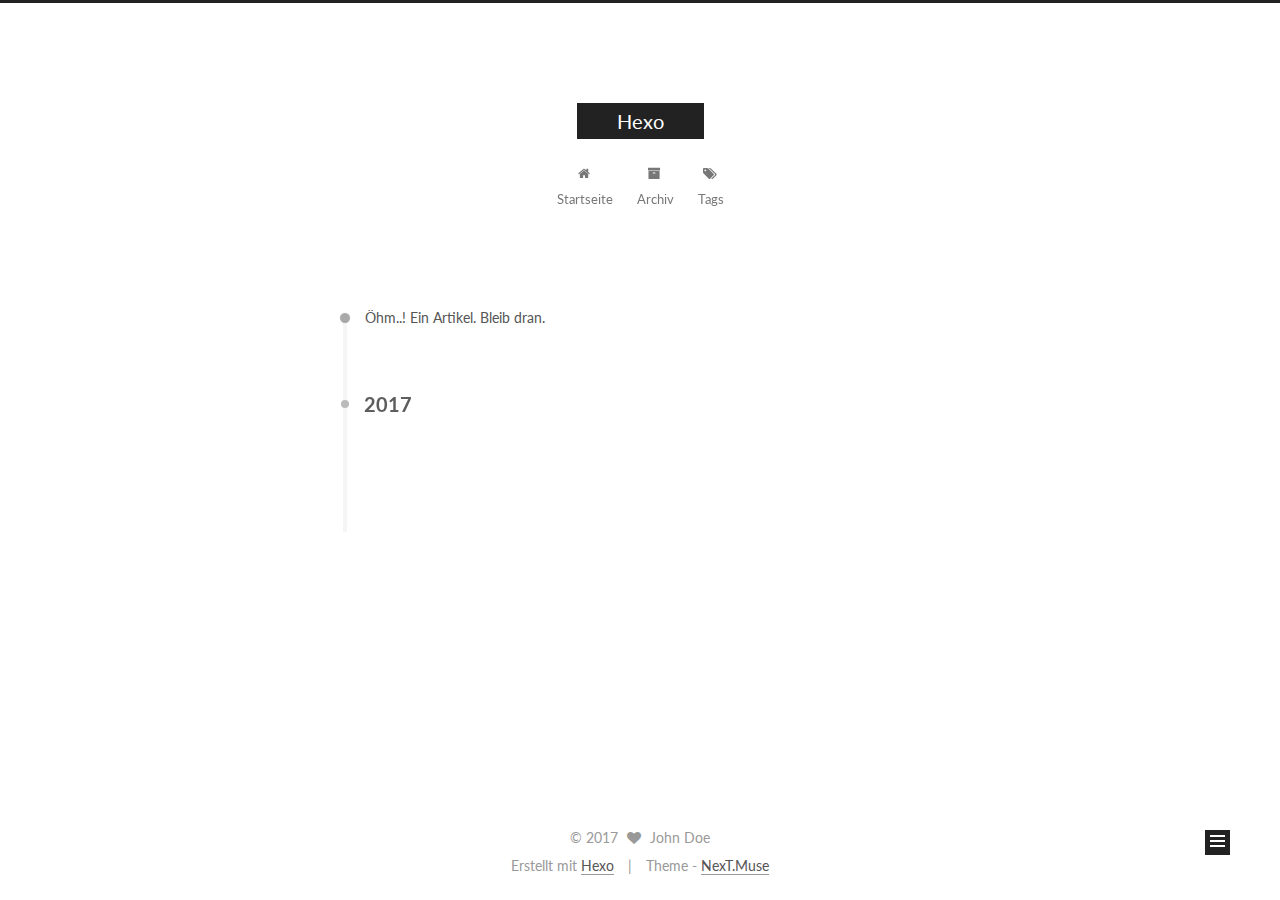
==== commit ec32a4c9: "Site updated: 2017-02-10 18:20:26" ====
--- a/archives/index.html
+++ b/archives/index.html
@@ -126,7 +126,7 @@
 
 
 
-  <title> Archive | Hexo </title>
+  <title> Archiv | Hexo </title>
 </head>
 
 <body itemscope itemtype="http://schema.org/WebPage" lang="">
@@ -190,7 +190,7 @@
             
               <i class="menu-item-icon fa fa-fw fa-home"></i> <br />
             
-            Home
+            Startseite
           </a>
         </li>
       
@@ -200,7 +200,7 @@
             
               <i class="menu-item-icon fa fa-fw fa-archive"></i> <br />
             
-            Archives
+            Archiv
           </a>
         </li>
       
@@ -242,7 +242,7 @@
       
         
       
-      Um..! 1 post. Keep on posting.
+      Öhm..! Ein Artikel. Bleib dran.
     </span>
 
     
@@ -334,7 +334,7 @@
             <div class="site-state-item site-state-posts">
               <a href="/archives">
                 <span class="site-state-item-count">1</span>
-                <span class="site-state-item-name">posts</span>
+                <span class="site-state-item-name">Artikel</span>
               </a>
             </div>
           
@@ -386,7 +386,7 @@
 
 
 <div class="powered-by">
-  Powered by <a class="theme-link" href="https://hexo.io">Hexo</a>
+  Erstellt mit  <a class="theme-link" href="https://hexo.io">Hexo</a>
 </div>
 
 <div class="theme-info">
--- a/css/main.css
+++ b/css/main.css
@@ -1705,7 +1705,7 @@
   width: 4px;
   height: 4px;
   border-radius: 50%;
-  background: #ffda91;
+  background: #ffff78;
 }
 .links-of-blogroll {
   font-size: 13px;
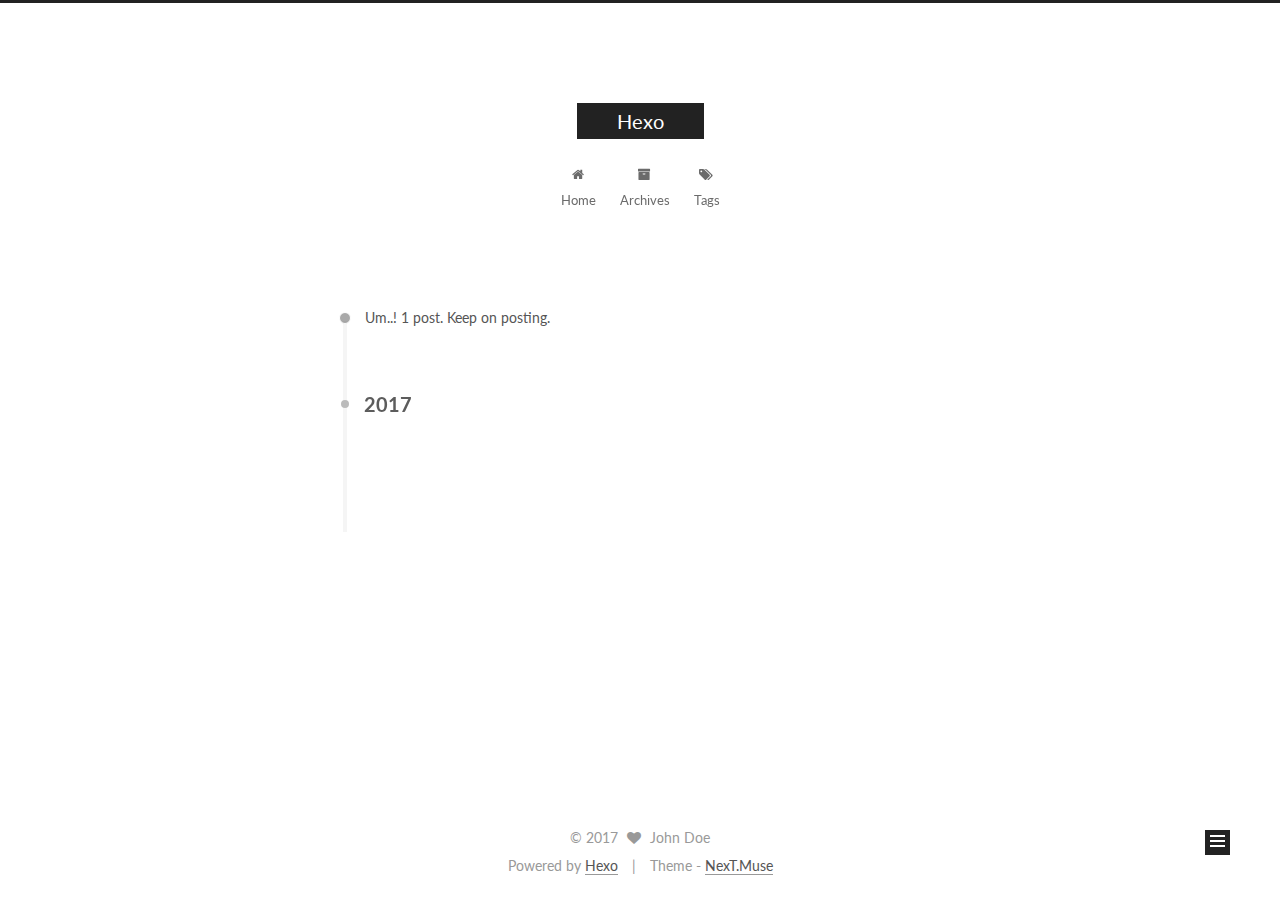
==== commit 151f9041: "Site updated: 2017-02-11 09:44:25" ====
--- a/archives/index.html
+++ b/archives/index.html
@@ -89,7 +89,7 @@
 
 <meta property="og:type" content="website">
 <meta property="og:title" content="Hexo">
-<meta property="og:url" content="http://yoursite.com/archives/index.html">
+<meta property="og:url" content="http://provensy.com/archives/index.html">
 <meta property="og:site_name" content="Hexo">
 <meta name="twitter:card" content="summary">
 <meta name="twitter:title" content="Hexo">
@@ -120,13 +120,13 @@
 
 
 
-  <link rel="canonical" href="http://yoursite.com/archives/"/>
-
-
-
-
-
-  <title> Archiv | Hexo </title>
+  <link rel="canonical" href="http://provensy.com/archives/"/>
+
+
+
+
+
+  <title> Archive | Hexo </title>
 </head>
 
 <body itemscope itemtype="http://schema.org/WebPage" lang="">
@@ -190,7 +190,7 @@
             
               <i class="menu-item-icon fa fa-fw fa-home"></i> <br />
             
-            Startseite
+            Home
           </a>
         </li>
       
@@ -200,7 +200,7 @@
             
               <i class="menu-item-icon fa fa-fw fa-archive"></i> <br />
             
-            Archiv
+            Archives
           </a>
         </li>
       
@@ -242,7 +242,7 @@
       
         
       
-      Öhm..! Ein Artikel. Bleib dran.
+      Um..! 1 post. Keep on posting.
     </span>
 
     
@@ -334,7 +334,7 @@
             <div class="site-state-item site-state-posts">
               <a href="/archives">
                 <span class="site-state-item-count">1</span>
-                <span class="site-state-item-name">Artikel</span>
+                <span class="site-state-item-name">posts</span>
               </a>
             </div>
           
@@ -386,7 +386,7 @@
 
 
 <div class="powered-by">
-  Erstellt mit  <a class="theme-link" href="https://hexo.io">Hexo</a>
+  Powered by <a class="theme-link" href="https://hexo.io">Hexo</a>
 </div>
 
 <div class="theme-info">
--- a/css/main.css
+++ b/css/main.css
@@ -1705,7 +1705,7 @@
   width: 4px;
   height: 4px;
   border-radius: 50%;
-  background: #ffff78;
+  background: #5d4b22;
 }
 .links-of-blogroll {
   font-size: 13px;
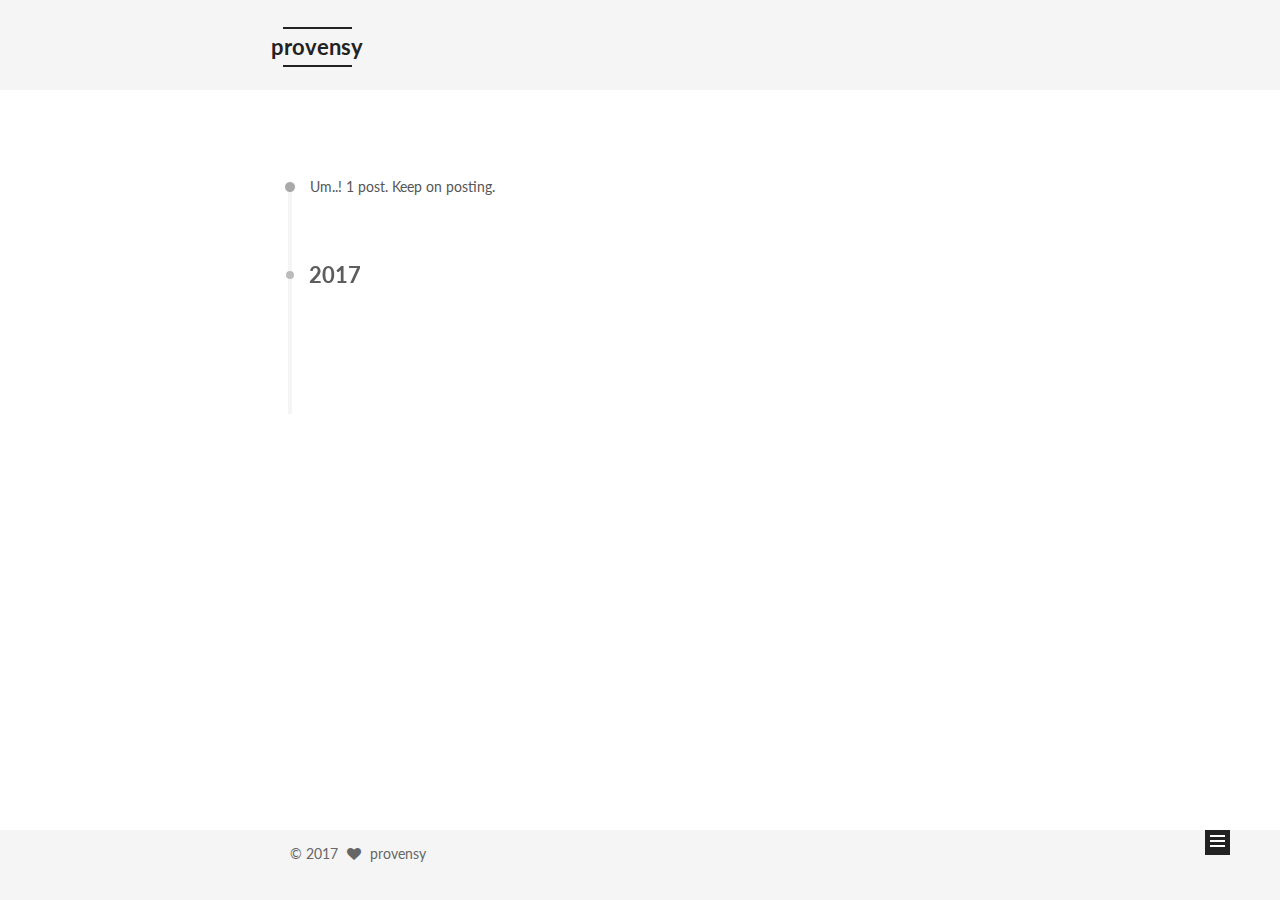
==== commit 72ac8921: "Site updated: 2017-02-11 11:18:51" ====
--- a/archives/index.html
+++ b/archives/index.html
@@ -5,7 +5,7 @@
   
 
 
-<html class="theme-next muse use-motion" lang="">
+<html class="theme-next mist use-motion" lang="">
 <head>
   <meta charset="UTF-8"/>
 <meta http-equiv="X-UA-Compatible" content="IE=edge" />
@@ -88,11 +88,11 @@
 
 
 <meta property="og:type" content="website">
-<meta property="og:title" content="Hexo">
+<meta property="og:title" content="provensy">
 <meta property="og:url" content="http://provensy.com/archives/index.html">
-<meta property="og:site_name" content="Hexo">
+<meta property="og:site_name" content="provensy">
 <meta name="twitter:card" content="summary">
-<meta name="twitter:title" content="Hexo">
+<meta name="twitter:title" content="provensy">
 
 
 
@@ -100,7 +100,7 @@
   var NexT = window.NexT || {};
   var CONFIG = {
     root: '/',
-    scheme: 'Muse',
+    scheme: 'Mist',
     sidebar: {"position":"left","display":"post"},
     fancybox: true,
     motion: true,
@@ -126,7 +126,7 @@
 
 
 
-  <title> Archive | Hexo </title>
+  <title> Archive | provensy </title>
 </head>
 
 <body itemscope itemtype="http://schema.org/WebPage" lang="">
@@ -161,7 +161,7 @@
   <div class="custom-logo-site-title">
     <a href="/"  class="brand" rel="start">
       <span class="logo-line-before"><i></i></span>
-      <span class="site-title">Hexo</span>
+      <span class="site-title">provensy</span>
       <span class="logo-line-after"><i></i></span>
     </a>
   </div>
@@ -324,8 +324,8 @@
         <div class="site-author motion-element" itemprop="author" itemscope itemtype="http://schema.org/Person">
           <img class="site-author-image" itemprop="image"
                src="/images/avatar.gif"
-               alt="John Doe" />
-          <p class="site-author-name" itemprop="name">John Doe</p>
+               alt="provensy" />
+          <p class="site-author-name" itemprop="name">provensy</p>
           <p class="site-description motion-element" itemprop="description"></p>
         </div>
         <nav class="site-state motion-element">
@@ -381,20 +381,9 @@
   <span class="with-love">
     <i class="fa fa-heart"></i>
   </span>
-  <span class="author" itemprop="copyrightHolder">John Doe</span>
+  <span class="author" itemprop="copyrightHolder">provensy</span>
 </div>
 
-
-<div class="powered-by">
-  Powered by <a class="theme-link" href="https://hexo.io">Hexo</a>
-</div>
-
-<div class="theme-info">
-  Theme -
-  <a class="theme-link" href="https://github.com/iissnan/hexo-theme-next">
-    NexT.Muse
-  </a>
-</div>
 
 
         
--- a/css/main.css
+++ b/css/main.css
@@ -226,51 +226,51 @@
   margin: 20px 0 15px;
 }
 h1 {
+  font-size: 24px;
+}
+@media (max-width: 767px) {
+  h1 {
+    font-size: 20px;
+  }
+}
+h2 {
   font-size: 22px;
 }
 @media (max-width: 767px) {
-  h1 {
+  h2 {
     font-size: 18px;
   }
 }
-h2 {
+h3 {
   font-size: 20px;
 }
 @media (max-width: 767px) {
-  h2 {
+  h3 {
     font-size: 16px;
   }
 }
-h3 {
+h4 {
   font-size: 18px;
 }
 @media (max-width: 767px) {
-  h3 {
+  h4 {
     font-size: 14px;
   }
 }
-h4 {
+h5 {
   font-size: 16px;
 }
 @media (max-width: 767px) {
-  h4 {
+  h5 {
     font-size: 12px;
   }
 }
-h5 {
+h6 {
   font-size: 14px;
 }
 @media (max-width: 767px) {
-  h5 {
+  h6 {
     font-size: 10px;
-  }
-}
-h6 {
-  font-size: 12px;
-}
-@media (max-width: 767px) {
-  h6 {
-    font-size: 8px;
   }
 }
 p {
@@ -989,7 +989,7 @@
 }
 .site-meta {
   margin: 0;
-  text-align: center;
+  text-align: left;
 }
 @media (max-width: 767px) {
   .site-meta {
@@ -1000,12 +1000,12 @@
   position: relative;
   display: inline-block;
   padding: 0 40px;
-  color: #fff;
+  color: #222;
   background: #222;
   border-bottom: none;
 }
 .brand:hover {
-  color: #fff;
+  color: #222;
 }
 .logo {
   display: inline-block;
@@ -1219,7 +1219,7 @@
 .posts-collapse {
   position: relative;
   z-index: 1010;
-  margin-left: 55px;
+  margin-left: 0;
 }
 .posts-collapse::after {
   content: " ";
@@ -1443,9 +1443,9 @@
   margin-top: 50px;
 }
 .post-button .btn {
-  color: #fff;
+  color: #555;
   font-size: 14px;
-  background: #222;
+  background: transparent;
   border-radius: 0;
   line-height: 2;
   margin: 0 4px 8px 4px;
@@ -1705,7 +1705,7 @@
   width: 4px;
   height: 4px;
   border-radius: 50%;
-  background: #5d4b22;
+  background: #5cff81;
 }
 .links-of-blogroll {
   font-size: 13px;
@@ -2452,78 +2452,319 @@
 .page-post-detail .comments {
   overflow: hidden;
 }
-@media (max-width: 767px) {
-  .header-inner,
-  .container .main-inner,
+h1,
+h2,
+h3,
+h4,
+h5,
+h6 {
+  margin: 20px 0 10px;
+}
+p {
+  margin: 0 0 25px 0;
+}
+a {
+  border-bottom-color: #ccc;
+}
+hr {
+  margin: 20px 0;
+  height: 2px;
+}
+.main-inner {
+  margin-top: 80px;
+}
+.header {
+  background: #f5f5f5;
+}
+.header-inner {
+  padding: 25px 0 20px;
+}
+.header-inner:before,
+.header-inner:after {
+  content: " ";
+  display: table;
+}
+.header-inner:after {
+  clear: both;
+}
+@media (max-width: 767px) {
+  .header-inner {
+    width: auto;
+    margin-bottom: 50px;
+    padding: 10px;
+  }
+}
+.site-meta {
+  float: left;
+  margin-left: -20px;
+  line-height: normal;
+}
+@media (max-width: 767px) {
+  .site-meta {
+    margin-left: 10px;
+  }
+}
+.site-meta .brand {
+  padding: 2px 1px;
+  background: none;
+}
+@media (max-width: 767px) {
+  .site-meta .brand {
+    display: block;
+  }
+}
+.site-meta .logo {
+  display: none;
+}
+.site-meta .site-title {
+  font-size: 22px;
+  font-weight: bolder;
+}
+@media (max-width: 767px) {
+  .site-meta .site-title {
+    line-height: 34px;
+  }
+}
+.logo-line-before,
+.logo-line-after {
+  display: block;
+  overflow: hidden;
+  margin: 0 auto;
+  width: 75%;
+}
+@media (max-width: 767px) {
+  .logo-line-before,
+  .logo-line-after {
+    display: none;
+  }
+}
+.logo-line-before i,
+.logo-line-after i {
+  position: relative;
+  display: block;
+  height: 2px;
+  background: #222;
+}
+@media (max-width: 767px) {
+  .logo-line-before i,
+  .logo-line-after i {
+    height: 3px;
+  }
+}
+.use-motion .logo-line-before i {
+  left: -100%;
+}
+.use-motion .logo-line-after i {
+  right: -100%;
+}
+.site-subtitle {
+  display: none;
+}
+.site-nav-toggle {
+  position: static;
+  float: right;
+}
+.menu {
+  float: right;
+  margin: 8px 0 0 0;
+}
+@media (max-width: 767px) {
+  .menu {
+    margin: 20px 0 0 0;
+    padding: 0;
+  }
+}
+.menu br {
+  display: none;
+}
+.menu .menu-item {
+  margin: 0;
+}
+@media (max-width: 767px) {
+  .menu .menu-item {
+    display: block;
+  }
+}
+.menu .menu-item a {
+  padding: 0 10px;
+  background: none;
+  border: none;
+  border-radius: 2px;
+  transition-property: background;
+}
+@media (max-width: 767px) {
+  .menu .menu-item a {
+    text-align: left;
+  }
+}
+.menu .menu-item a:hover {
+  background: #e1e1e1;
+}
+.menu a::before {
+  display: none;
+}
+@media (max-width: 767px) {
+  .menu a::before {
+    display: block;
+  }
+}
+@media (max-width: 767px) {
+  .menu {
+    float: none;
+  }
+}
+.site-search form {
+  display: none;
+}
+.posts-expand {
+  padding-top: 0;
+}
+.posts-expand .post-title,
+.posts-expand .post-meta {
+  text-align: left;
+}
+@media (max-width: 767px) {
+  .posts-expand .post-title,
+  .posts-expand .post-meta {
+    text-align: center;
+  }
+}
+.posts-expand .post-eof {
+  display: none;
+}
+.posts-expand .post {
+  margin-top: 120px;
+}
+.posts-expand .post:first-child {
+  margin-top: 0;
+}
+.posts-expand .post-meta {
+  margin-top: 5px;
+  margin-bottom: 20px;
+}
+.posts-expand .post-title {
+  position: relative;
+  font-size: 26px;
+  font-weight: 400;
+}
+@media (max-width: 767px) {
+  .posts-expand .post-title {
+    font-size: 20px;
+  }
+}
+@media (min-width: 1600px) {
+  .posts-expand .post-title {
+    font-size: 26px;
+  }
+}
+.posts-expand .post-title:hover:before {
+  background: #222;
+}
+.posts-expand .post-body img {
+  margin: 0;
+}
+.posts-expand .post-tags {
+  text-align: left;
+}
+.posts-expand .post-tags a {
+  padding: 1px 5px;
+  background: #f5f5f5;
+  border-bottom: none;
+}
+.posts-expand .post-tags a:hover {
+  background: #ccc;
+}
+.posts-expand .post-nav {
+  margin-top: 40px;
+}
+.post-button {
+  margin-top: 20px;
+  text-align: left;
+}
+.post-button a {
+  margin: 0 8px 8px 0 !important;
+  padding: 0;
+  font-size: 14px;
+  color: #666;
+  background: none;
+  border: none;
+  border-bottom: 2px solid #666;
+  transition-property: border;
+}
+@media (max-width: 767px) {
+  .post-button a {
+    font-size: 12px;
+  }
+}
+@media (min-width: 1600px) {
+  .post-button a {
+    font-size: 16px;
+  }
+}
+.post-button a:hover {
+  border-bottom-color: #222;
+}
+.links-of-blogroll-inline .links-of-blogroll-item {
+  display: inline-block;
+}
+.btn {
+  padding: 0 10px;
+  border-width: 2px;
+  border-radius: 0;
+}
+.headband {
+  display: none;
+}
+.site-search {
+  position: relative;
+  float: right;
+  margin-top: 5px;
+  padding-top: 3px;
+}
+@media (max-width: 767px) {
+  .site-search {
+    float: none;
+    padding: 0 10px;
+  }
+}
+@media (max-width: 767px) {
+  .container .main-inner {
+    width: auto;
+  }
+}
+.page-post-detail .post-title,
+.page-post-detail .post-meta {
+  text-align: center;
+}
+.page-post-detail .post-title:before {
+  display: none;
+}
+.page-post-detail .post-meta {
+  margin-bottom: 60px;
+}
+.pagination {
+  margin: 120px 0 0;
+  text-align: left;
+}
+@media (max-width: 767px) {
+  .pagination {
+    margin: 80px 10px 0;
+    text-align: center;
+  }
+}
+.footer {
+  margin-top: 80px;
+  padding: 10px 0;
+  background: #f5f5f5;
+  color: #666;
+}
+.footer-inner {
+  margin: 0 auto;
+  text-align: left;
+}
+@media (max-width: 767px) {
   .footer-inner {
     width: auto;
-  }
-}
-embed {
-  display: block;
-  margin: 0px auto 25px auto;
-}
-.custom-logo .site-meta-headline {
-  text-align: center;
-}
-.custom-logo .brand {
-  background: none;
-}
-.custom-logo .site-title {
-  margin: 10px auto 0;
-  font-size: 24px;
-  color: #222;
-}
-.custom-logo .site-title a {
-  border: none;
-}
-.custom-logo-image {
-  margin: 0 auto;
-  padding: 5px;
-  max-width: 150px;
-  background: #fff;
-}
-@media (max-width: 767px) {
-  .site-nav {
-    position: absolute;
-    left: 0;
-    top: 52px;
-    margin: 0;
-    width: 100%;
-    padding: 0;
-    background: #fff;
-    border-bottom: 1px solid #ddd;
-    z-index: 1;
-  }
-}
-@media (max-width: 767px) {
-  .menu {
-    text-align: left;
-  }
-}
-@media (max-width: 767px) {
-  .menu .menu-item {
-    display: block;
-    margin: 0 10px;
-    vertical-align: top;
-  }
-}
-@media (max-width: 767px) {
-  .menu .menu-item br {
-    display: none;
-  }
-}
-@media (max-width: 767px) {
-  .menu .menu-item a {
-    padding: 5px 10px;
-  }
-}
-.menu .menu-item .fa {
-  margin-right: 0;
-}
-.site-search form {
-  display: none;
-}
-.links-of-blogroll-inline .links-of-blogroll-item {
-  display: inline-block;
-}
+    text-align: center;
+  }
+}
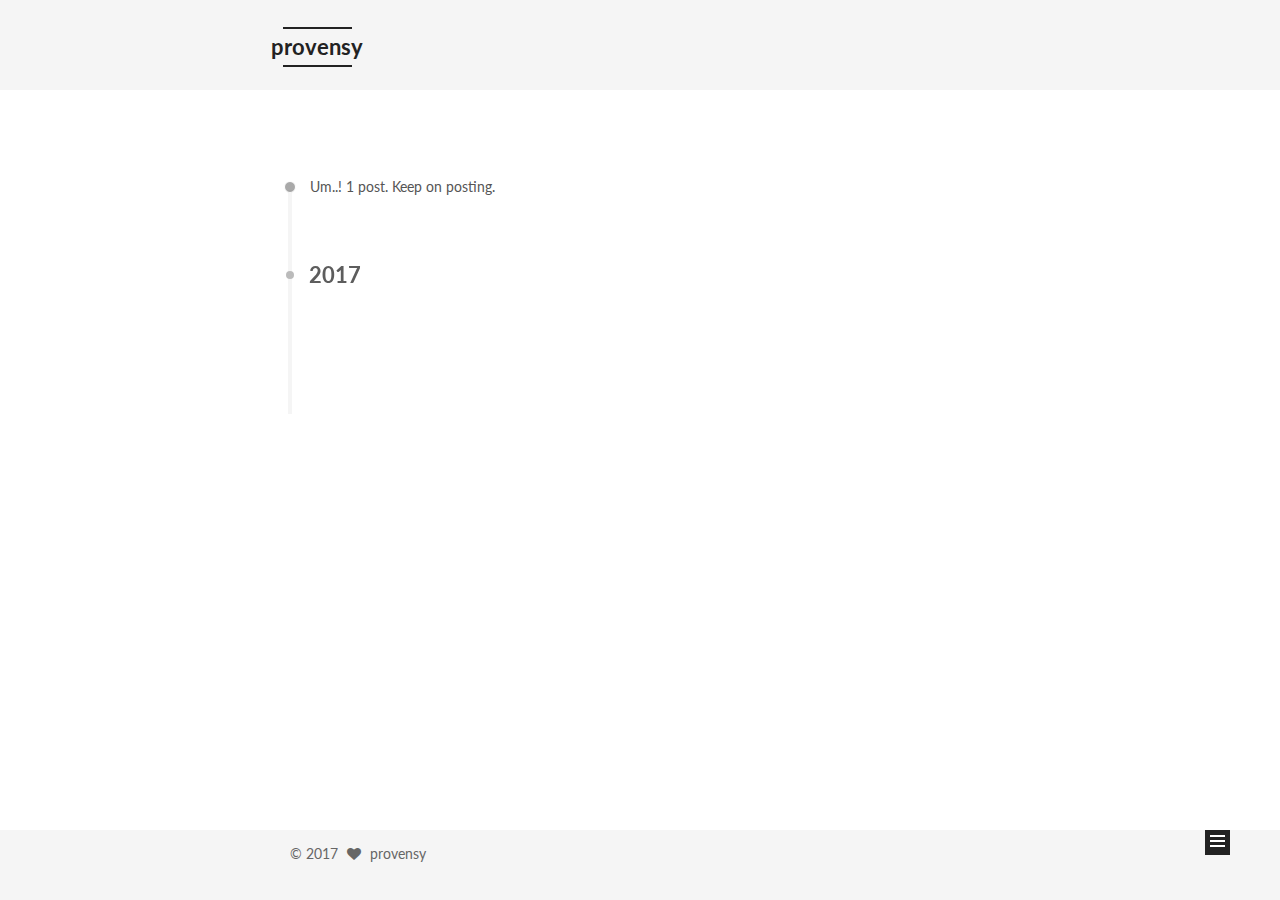
==== commit 98209df6: "Site updated: 2017-02-11 16:02:05" ====
--- a/archives/index.html
+++ b/archives/index.html
@@ -5,7 +5,7 @@
   
 
 
-<html class="theme-next mist use-motion" lang="">
+<html class="theme-next mist use-motion" lang="en">
 <head>
   <meta charset="UTF-8"/>
 <meta http-equiv="X-UA-Compatible" content="IE=edge" />
@@ -129,7 +129,7 @@
   <title> Archive | provensy </title>
 </head>
 
-<body itemscope itemtype="http://schema.org/WebPage" lang="">
+<body itemscope itemtype="http://schema.org/WebPage" lang="en">
 
   
 
@@ -195,6 +195,16 @@
         </li>
       
         
+        <li class="menu-item menu-item-categories">
+          <a href="/categories" rel="section">
+            
+              <i class="menu-item-icon fa fa-fw fa-th"></i> <br />
+            
+            Categories
+          </a>
+        </li>
+      
+        
         <li class="menu-item menu-item-archives">
           <a href="/archives" rel="section">
             
@@ -266,9 +276,9 @@
 
       <h1 class="post-title">
         
-            <a class="post-title-link" href="/2017/02/10/hello-world/" itemprop="url">
+            <a class="post-title-link" href="/2017/02/11/js-performance/" itemprop="url">
               
-                <span itemprop="name">Hello World</span>
+                <span itemprop="name">js-performance</span>
               
             </a>
         
@@ -276,9 +286,9 @@
 
       <div class="post-meta">
         <time class="post-time" itemprop="dateCreated"
-              datetime="2017-02-10T15:02:36+08:00"
-              content="2017-02-10" >
-          02-10
+              datetime="2017-02-11T14:56:13+08:00"
+              content="2017-02-11" >
+          02-11
         </time>
       </div>
 
@@ -340,6 +350,13 @@
           
 
           
+            <div class="site-state-item site-state-categories">
+              <a href="/categories">
+                <span class="site-state-item-count">1</span>
+                <span class="site-state-item-name">categories</span>
+              </a>
+            </div>
+          
 
           
 
--- a/css/main.css
+++ b/css/main.css
@@ -1705,7 +1705,7 @@
   width: 4px;
   height: 4px;
   border-radius: 50%;
-  background: #5cff81;
+  background: #2fff6c;
 }
 .links-of-blogroll {
   font-size: 13px;
